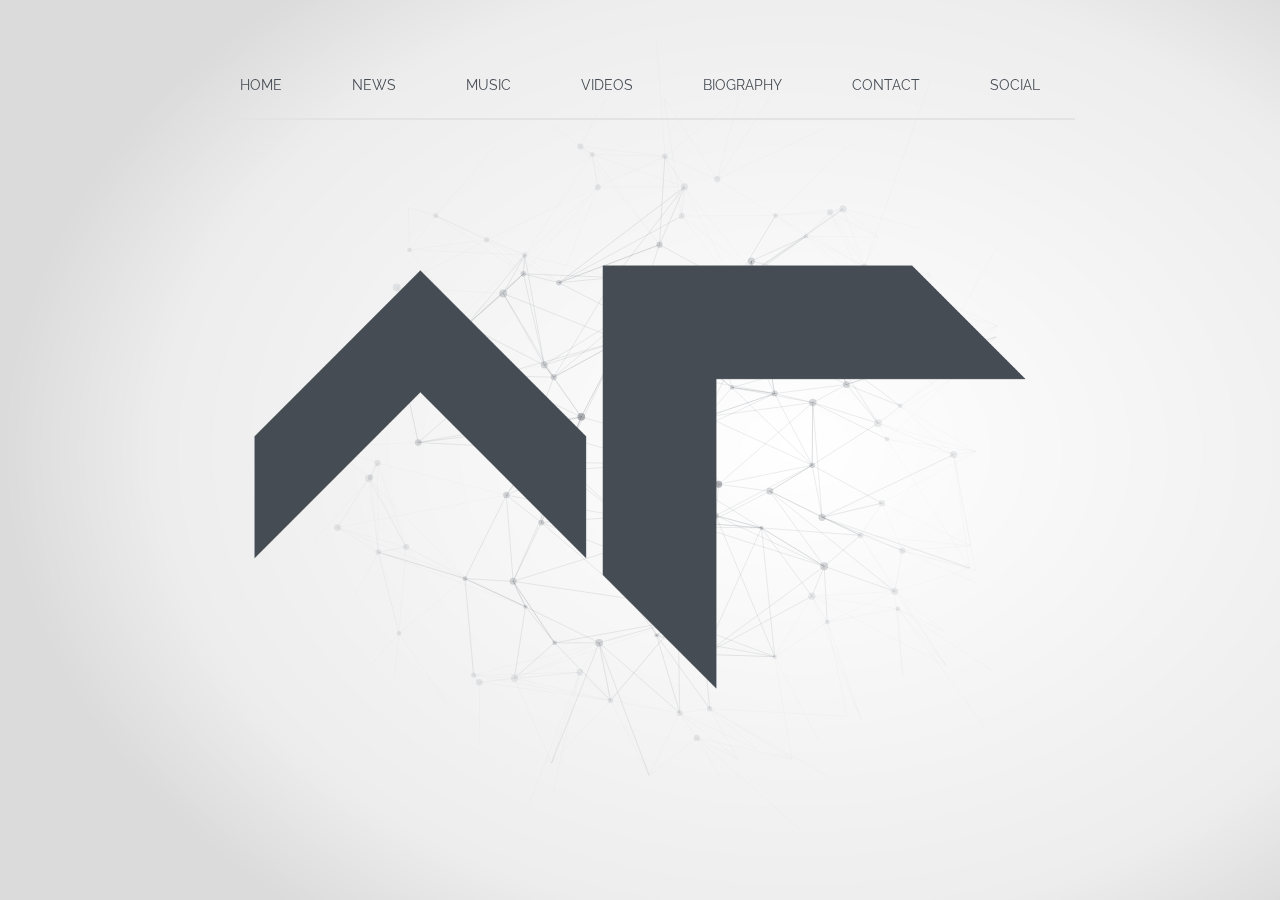
==== index.html @ 7f40c631 "Update index.html" ====
<!doctype html>
<html>
<head>
<meta charset="utf-8">
<meta property="og:locale" content="en_GB">
<meta property="og:url" content="https://alanrysis.com/">
<meta property="og:title" content="Alan Rysis">
<meta property="og:site_name" content="Alan Rysis">
<meta property="og:description" content=". -..- .--. .-.. --- .-. .. -. --.     - .... .     ..- -. .. ...- . .-. ... .">
<meta name="description" content=". -..- .--. .-.. --- .-. .. -. --.     - .... .     ..- -. .. ...- . .-. ... .">
<meta property="og:image" content="src/images/Homepage/AlanRysisImgMeta.png">
<meta property="og:image:type" content="image/png">
<meta property="og:image:width" content="1986">
<meta property="og:image:height" content="1986">
<meta property="og:type" content="website">
<meta http-equiv="X-UA-Compatible" content="IE=edge">
<title>Alan Rysis</title>
<meta name="viewport" content="width=device-width, initial-scale=1">
<link rel="shortcut icon" href="src/images/Global/favico.png">
<link href="https://fonts.googleapis.com/css?family=Raleway:200,300,400" rel="stylesheet">
<link rel="stylesheet" href="src/css/CommonStyles.css">
<link rel="stylesheet" href="src/css/megafish.css">
<link rel="stylesheet" href="src/css/navigationStyles.css">
<link rel="stylesheet" href="src/css/homepageStyles.css">
<link rel="stylesheet" href="src/css/mobileNavigationStyles.css">
<script src="src/js/jquery-3.2.0.js"></script>
<script src="src/js/hoverIntent.js"></script>
<script src="src/js/superfish.js"></script>
<script src="src/js/superfish-Adds.js"></script>
<script src="src/js/EasePack.min.js"></script>
<script src="src/js/rAF.js"></script>
<script src="src/js/TweenLite.min.js"></script>
<script src="src/js/CientificBackground.js"></script>
<script src="src/js/toViewAnimation.js"></script>
<script src="src/js/jquery.easing.1.3.js"></script>
<script src="src/js/mobileNavigation.js"></script>
<script src="src/js/mobileNavigationAdds.js"></script>
<script src="src/js/customScripts.js"></script>
<script src="src/js/jquery.anchor.js"></script>
<script src="src/js/parallaxMousemove.js"></script>
<script src="src/js/audioPlayerRev.js"></script>
<style>
@import url(https://fonts.googleapis.com/css?family=Codystar);
	
.mainFlashImages{
  position: fixed;
  top:0;
  left:0;
  bottom:0;
  right:0;
  z-index: -1;
  overflow: hidden;
}
	
.subFlash{
  position: fixed;
  top:0;
  left:0;
  bottom:0;
  right:0;
  z-index: -2;
}
	
.subFlash2{
  position: fixed;
  top:0;
  left:0;
  bottom:0;
  right:0;
  z-index: -2;
  /*-webkit-animation: flash 0.5s infinite linear forwards;
  -moz-animation: flash 0.5s infinite linear forwards;
  -ms-animation: flash 0.5s infinite linear forwards;
  -o-animation: flash 0.5s infinite linear forwards;*/
  -moz-transition: all 200ms cubic-bezier(0,.72,.51,1);
  -webkit-transition: all 200ms cubic-bezier(0,.72,.51,1);
  -o-transition: all 200ms cubic-bezier(0,.72,.51,1);
  transition: all 200ms cubic-bezier(0,.72,.51,1);
}
	
#flashImages{
  position: absolute;
  top:0;
  left:0;
	text-align: center;
    font:150px 'Codystar', cursive;
	animation-name: shake;
	animation-delay:1s;
	animation-duration:2s;
	animation-timing-function:ease-out;
	animation-iteration-count:infinite;
	color:#464C54;
	opacity:0.8;
	display: none;
}
	
#flashImages p.text{
	font-family: 'Codystar', cursive;
	font-size: 50px;
	line-height: 50px;
	color:#464C54;
}
	
#flashImages img{
	display: block;
	margin-top: -40%;
	margin-left: -40%;
}

@-webkit-keyframes flash {
  0%   {opacity: 0;}
  80%  {opacity: 0.8;}
}
@-moz-keyframes flash {
  0%   {opacity: 0;}
  80%  {opacity: 0.8;}
}
@-ms-keyframes flash {
  0%   {opacity: 0;}
  80%  {opacity: 0.8;}
}
@-o-keyframes flash {
  0%   {opacity: 0;}
  80%  {opacity: 0.8;}
}
	
div#preload { display: none; }
	
</style>
<script>
  (function(i,s,o,g,r,a,m){i['GoogleAnalyticsObject']=r;i[r]=i[r]||function(){
  (i[r].q=i[r].q||[]).push(arguments)},i[r].l=1*new Date();a=s.createElement(o),
  m=s.getElementsByTagName(o)[0];a.async=1;a.src=g;m.parentNode.insertBefore(a,m)
  })(window,document,'script','https://www.google-analytics.com/analytics.js','ga');

  ga('create', 'UA-97254108-1', 'auto');
  ga('send', 'pageview', {'page': location.pathname+location.search+location.hash});

</script>
</head>
<body>
<header>
    <div class="menuNav">
      <ul class="sf-menu" id="example">
      <li class="current">
      	<a href="index.html">Home</a>
      </li>
      <li class="sub">
      	<a href="News/news.html">News</a>
      </li>
      <li class="sub">
      	<a>Music</a>
        <ul>
        	<li><a href="Music/released.html">Released</a></li>
            <li><a href="Music/previews.html">Previews</a></li>
        </ul>
      </li>
      <li class="sub">
      	<a href="Videos/videos.html">Videos</a>
      </li>
      <li class="sub">
      	<a href="Biography/biography.html">Biography</a>
      </li>
      <li class="sub">
      	<a href="Contact/contact.html">Contact</a>
      </li>
      <li class="sub">
      	<a>Social</a>
        <ul>
        	<li><a class="track" data-tracking="ref=facebook" href="https://www.facebook.com/alanrysis" target="_blank">facebook</a></li>
            <li><a class="track" data-tracking="ref=youtube" href="https://www.youtube.com/channel/UCeJWmiPYKZOLxFsslngqyUA" target="_blank">Youtube</a></li>
            <li><a class="track" data-tracking="ref=twitter" href="https://www.twitter.com/alanrysis" target="_blank">twitter</a></li>
            <li><a class="track" data-tracking="ref=Instagram" href="https://www.instagram.com/alanrysis" target="_blank">Instagram</a></li>
        </ul>
      </li>
      </ul>
    </div>
    <div class="mobileMainHeader">
    	<a href="index.html" target="_self"><img class="logo" src="src/images/Homepage/AlanRysisLogoSimple.png" alt="Alan Rysis" border="0"></a>
      	<div id="openAccordion" class="closedPannel fRight"><span class="mIco"></span></div>
        <span class="clearfix"></span>
    </div>
</header>
<!-- Mobile navigation -->
<section id="only-one" data-accordion-group>
    
    <div data-item><a href="index.html" target="_self">Home<span class="data-item-iconDefault"><span class="icon"></span></span></a></div>
    <div data-item><a href="News/news.html" target="_self">News<span class="data-item-iconDefault"><span class="icon"></span></span></a></div>
      <section data-accordion>
        <div data-control><p>Music</p><span class="data-item-icon"><span class="icon"></span></span></div>
        <div data-content>
          <article><a href="Music/released.html" target="_self">Released<span class="data-item-icon"></span></a></article>
          <article><a href="Music/previews.html" target="_self">Previews<span class="data-item-icon"></span></a></article>
        </div>
      </section>
      
      <div data-item><a href="Videos/videos.html" target="_self">Videos<span class="data-item-iconDefault"><span class="icon"></span></span></a></div>
      <div data-item><a href="Biography/biography.html" target="_self">Biography<span class="data-item-iconDefault"><span class="icon"></span></span></a></div>
      <div data-item><a href="Contact/contact.html" target="_self">Contact<span class="data-item-iconDefault"><span class="icon"></span></span></a></div>
    
      <section data-accordion>
        <div data-control><p>Social</p><span class="data-item-icon"><span class="icon"></span></span></div>
        <div data-content>
          <article><a class="track" data-tracking="ref=facebook" href="https://www.facebook.com/alanrysis" target="_blank">facebook<span class="data-item-icon"></span></a></article>
          <article><a class="track" data-tracking="ref=youtube" href="https://www.youtube.com/channel/UCeJWmiPYKZOLxFsslngqyUA" target="_blank">Youtube<span class="data-item-icon"></span></a></article>
          <article><a class="track" data-tracking="ref=twitter" href="https://www.twitter.com/alanrysis" target="_blank">twitter<span class="data-item-icon"></span></a></article>
          <article><a class="track" data-tracking="ref=Instagram" href="https://www.instagram.com/alanrysis" target="_blank">Instagram<span class="data-item-icon"></span></a></article>
        </div>
      </section>
</section>
<!-- End Mobile navigation -->
    <div id="large-header" class="large-header animation-element fade-in delay2000 dur2000">
  		<canvas id="demo-canvas"></canvas>
	</div>
    <div class="mainContent">
      <div class="parallax" data-parallax-strength="150">
       <div class="animation-element blur-intro delay0 dur2000">
    	  <img id="imgLogoAnim" src="src/images/Homepage/AlanRysisLogoSimple.png" alt="Alan Rysis">
       </div>
      </div>
    </div>
    <div class="mainFlashImages">
     <div class="subFlash parallax" data-parallax-strength="50">
     	<div class="subFlash2">
    		<div class="flash" id="flashImages"></div>
		</div>
	 </div>
	</div>
	<div class="whiteFlash"></div>
	<div id="preload">
	   <img src="src/images/Homepage/giphy1.gif" width="1" height="1" alt="Image 01">
	   <img src="src/images/Homepage/giphy2.gif" width="1" height="1" alt="Image 02">
	   <img src="src/images/Homepage/giphy3.gif" width="1" height="1" alt="Image 03">
	   <img src="src/images/Homepage/giphy4.gif" width="1" height="1" alt="Image 04">
	   <img src="src/images/Homepage/giphy5.gif" width="1" height="1" alt="Image 05">
	   <img src="src/images/Homepage/giphy6.gif" width="1" height="1" alt="Image 06">
	   <img src="src/images/Homepage/giphy7.gif" width="1" height="1" alt="Image 07">
	   <img src="src/images/Homepage/giphy8.gif" width="1" height="1" alt="Image 08">
	   <img src="src/images/Homepage/giphy9.gif" width="1" height="1" alt="Image 09">
	   <img src="src/images/Homepage/giphy10.gif" width="1" height="1" alt="Image 10">
	   <img src="src/images/Homepage/giphy11.gif" width="1" height="1" alt="Image 11">
	   <img src="src/images/Homepage/giphy12.gif" width="1" height="1" alt="Image 12">
	   <img src="src/images/Homepage/giphy13.gif" width="1" height="1" alt="Image 13">
	   <img src="src/images/Homepage/giphy14.gif" width="1" height="1" alt="Image 14">
	   <img src="src/images/Homepage/giphy15.gif" width="1" height="1" alt="Image 15">
	</div>
	
	<div id="audioPlayerRev" class="mainSidePlayer">
		<ul>
			<li class="music" data-id="thetune" data-img-cover="src/images/Biography/AlanRysisLogo_s.jpg" data-audio-src="src/audio/SinglePlayer.mp3" data-title="The Tune" data-author="Alan Rysis" data-buy-link="https://geo.itunes.apple.com/us/album/ar/123456?mt=1&app=music;https://open.spotify.com/album/xpto;https://music.amazon.com/albums/xpto;https://play.google.com/store/music/artist?id=xpto" data-share-link="https://www.facebook.com/sharer/sharer.php?u=https%3A%2F%2Falanrysis.com%2Findex.html%3Finit%3Dthetune;https://twitter.com/intent/tweet?url=https%3A%2F%2Falanrysis.com%2Findex.html%3Finit%3Dbe&text=Alan%20Rysis%20-%20The%20Tune;fb-messenger://share/?link=https%3A%2F%2Falanrysis.com%2F%3Finit%3Dthetune;whatsapp://send?text=Hey there, when you have some spare time, check this out and hit play: https://alanrysis.com/?init=thetune;https%3A%2F%2Falanrysis.com%2F%3Finit%3Dthetune"></li>
			
			<li class="music" data-id="supermario" data-img-cover="src/images/Biography/AlanRysisLogo_s.jpg" data-audio-src="src/audio/supermario.mp3" data-title="Super Mario" data-author="Mario" data-share-link="https://www.facebook.com/sharer/sharer.php?u=https%3A%2F%2Falanrysis.com%2Findex.html%3Finit%3Dsupermario;https://twitter.com/intent/tweet?url=https%3A%2F%2Falanrysis.com%2Findex.html%3Finit%3Dbe&text=Alan%20Rysis%20-%20The%20Tune;fb-messenger://share/?link=https%3A%2F%2Falanrysis.com%2F%3Finit%3Dsupermario;whatsapp://send?text=Hey there, when you have some spare time, check this out and hit play: https://alanrysis.com/?init=supermario;https%3A%2F%2Falanrysis.com%2F%3Finit%3Dsupermario"></li>
			<!--
			<li class="music" data-id="waswere" data-img-cover="src/images/Biography/AlanRysisLogo_s.jpg" data-audio-src="src/audio/audio2.mp3" data-title="Was were" data-author="Alan Rysis" data-share-link="https://twitter.com/intent/tweet?url=https%3A%2F%2Falanrysis.com%2Findex.html%3Finit%3Dbe&text=Alan%20Rysis%20-%20Was%20Were;https://www.facebook.com/sharer/sharer.php?u=https%3A%2F%2Falanrysis.com%2Findex.html%3Finit%3Dwaswere"></li>
			-->
		</ul>
	</div>
	
	
<!--<div id="audioPlayerRev" class="mainSidePlayer">
		<div class="currentAudio">
			<div class="imgCover">
				<img id="cover" src="src/images/Biography/AlanRysisLogo_s.jpg" alt="Alan Rysis - Dare To Begin">
			</div>
			<div class="infoAndControls">
				<div class="titleAndArtist">
					<h1 id="title">Dare To Begin</h1>
					<h2 id="artist">Alan Rysis</h2>
				</div>
				<div id="playerControls">
					<div class="timeContainer">
						<div id="currentTime">0:00</div><div id="totalTime">5:32</div>
					</div>
					<div class="progressBarContainer"><div id="progressBar"></div></div>
					<div class="controls">
						<a class="btPrev"></a><a class="btPlay"></a><a class="btNext"></a><a class="btMute"></a>
					</div>
				</div>
				<a class="btBuy" href="#" target="_blank"></a>
				<a class="btShare" href="#" target="_blank"></a>
			</div>
		</div>
	</div>-->
	
<script>
$(document).ready(function() {
	/* Mobile Navigation */
	$('#only-one [data-accordion]').maccordion({
		transitionSpeed: 500	
	});
	/* End Mobile Navigation */
	
	$('#audioPlayerRev').audioPlayerRev({
		loop: true,
		apiAnimateElements: true
    });
	
	// flashImages script
	var _flashObj = $('#flashImages'),
		_subflashObj = $('.subFlash2'),
        _interval,
        random_content,
        random_content_lastValue,
        vTopRandom,
        vLeftRandom,
		vScaleRandom,
        content = new Array(/*
"&#9732;","&#9733;","&#9734;","&#9786;","&#9859;","&#9861;","&#9881;","&#9885;","&#9991;","&#10025;","&#10026;","&#10027;","&#10028;","&#10029;","&#10030;","&#10031;","&#12951;","&#12953;","&#128246;","&#128267;","&#128266;","🕉","✡️","割","指","㊗","㊙", "<p class='text'>Elements</p>", "<p class='text'>Connection</p>", "<p class='text'>Meaning</p>", "<p class='text'>Expression</p>", "<p class='text'>Objective</p>", "<p class='text'>Path</p>", "<p class='text'>Explore</p>", "<p class='text'>Create</p>", "<p class='text'>Believe</p>", */"<img src='src/images/Homepage/giphy1.gif' alt='Gif1'>", "<img src='src/images/Homepage/giphy2.gif' alt='Gif2'>", "<img src='src/images/Homepage/giphy3.gif' alt='Gif3'>", "<img src='src/images/Homepage/giphy3.gif' alt='Gif3'>", "<img src='src/images/Homepage/giphy3.gif' alt='Gif3'>", "<img src='src/images/Homepage/giphy4.gif' alt='Gif4'>", "<img src='src/images/Homepage/giphy4.gif' alt='Gif4'>", "<img src='src/images/Homepage/giphy4.gif' alt='Gif4'>", "<img src='src/images/Homepage/giphy5.gif' alt='Gif5'>", "<img src='src/images/Homepage/giphy6.gif' alt='Gif6'>", "<img src='src/images/Homepage/giphy7.gif' alt='Gif7'>", "<img src='src/images/Homepage/giphy8.gif' alt='Gif8'>", "<img src='src/images/Homepage/giphy9.gif' alt='Gif9'>", "<img src='src/images/Homepage/giphy10.gif' alt='Gif10'>", "<img src='src/images/Homepage/giphy11.gif' alt='Gif11'>", "<img src='src/images/Homepage/giphy12.gif' alt='Gif12'>", "<img src='src/images/Homepage/giphy13.gif' alt='Gif13'>", "<img src='src/images/Homepage/giphy14.gif' alt='Gif14'>", "<img src='src/images/Homepage/giphy15.gif' alt='Gif15'>" );
  
    // start changing everything
    startChanging();
    
    function startChanging() {
        
        setInterval(function() {
            random_content = randomBetween(content.length);
            vTopRandom = Math.floor(Math.random() * 60) + 20;
            vLeftRandom = Math.floor(Math.random() * 50) + 20;
           if (_flashObj.hasClass('flash')) {
               _flashObj.html(content[random_content]);
               _flashObj.css({
                 'top': vTopRandom + '%',
                  'left': vLeftRandom + '%'
               });
           } else {
               _flashObj.html("");
           }
        }, 2000);
		
		setInterval(function() {
			vScaleRandom = ((Math.random() * 2) + 1) * 0.8;
           if (_flashObj.hasClass('flash')) {
			   _subflashObj.css({
				   'transform': 'scale('+ vScaleRandom + ')'
               });
           } else {
               _flashObj.html("");
           }
        }, 1000);
    };
    
    function randomBetween (max) {
        var r;
        do {r = Math.random();} while(r == 1.0);
        return parseInt(r * max);
    }
	
});
</script>
</body>
</html>
---- src/css/CommonStyles.css ----
/*CommonStyles*/
html{
	width: 100%;
    height: 100%;
    padding: 0;
    margin: 0;
	font-family: 'Raleway', sans-serif;
}

body{
	margin:0;
	padding:0;
	border:0;
}

/* CSS Reset */
html, body, div, span, applet, object, iframe,
h1, h2, h3, h4, h5, h6, p, blockquote, pre,
a, abbr, acronym, address, big, cite, code,
del, dfn, em, img, ins, kbd, q, s, samp,
small, strike, strong, sub, sup, tt, var,
b, u, i, center,
dl, dt, dd, ol, ul, li,
fieldset, form, label, legend,
table, caption, tbody, tfoot, thead, tr, th, td,
article, aside, canvas, details, embed, 
figure, figcaption, footer, header, hgroup, 
menu, nav, output, ruby, section, summary,
time, mark, audio, video {
	margin: 0;
	padding: 0;
	border: 0;
	font-size: 100%;
	font: inherit;
	vertical-align: baseline;
}
/* HTML5 display-role reset for older browsers */
article, aside, details, figcaption, figure, 
footer, header, hgroup, menu, nav, section {
	display: block;
}

ol, ul {
	list-style: none;
}

blockquote, q {
	quotes: none;
}

blockquote:before, blockquote:after,
q:before, q:after {
	content: '';
	content: none;
}

table {
	border-collapse: collapse;
	border-spacing: 0;
}
/* End CSS Reset */

/*Utilities*/
.fLeft{
	float:left;
}

.fRight{
	float:right;
}

.cFloat{
	clear:both;
}

/*End Utilities*/

/*DIV Styles*/

.fullWidthStyle1{
	width:100%;
	height:auto;
	border:0;
	margin:auto;
	border-collapse:collapse;
}

.fullWidthStyle2{
	width:100%;
	height:auto;
	border:0;
	margin:auto;
	border-collapse:collapse;
	text-align:center;
	background-color:#EDEDED;
}

.fullWidthStyle3{
	width:100%;
	height:auto;
	border:0;
	margin:auto;
	border-collapse:collapse;
	text-align:center;
	background-color:#000000;
}

.fullWidthStyle4{
	width:100%;
	height:auto;
	border:0;
	margin:auto;
	border-collapse:collapse;
	text-align:center;
	background-color:#333;
}

.fullWidthStyle5{
	width:100%;
	height:auto;
	border:0;
	margin:auto;
	border-collapse:collapse;
	text-align:center;
	background-color:#EFEBDF;
}
/*End DIV Styles*/

/*Figure Player*/
figure .videothumb{
	width:100%;
	height:100%;
	display:block;
	text-decoration:none;
	margin:0;
	padding:0;
	background: url("../images/Global/BTPlay.png") center no-repeat;
	background-size:70px auto;
}

figure .videothumb:hover{
	background: url("../images/Global/BTPlay.png") center no-repeat,  url(../images/Global/BTPlay.png) center no-repeat;
	background-size:70px auto, 70px auto;
}
/*End Figure Player*/

/*Back to Top CSS*/
.btmask{
	overflow:hidden;
}

.btgradient{
	background: #ff3019; /* Old browsers */
background: -moz-linear-gradient(top,  #ff3019 0%, #cf0404 100%); /* FF3.6+ */
background: -webkit-gradient(linear, left top, left bottom, color-stop(0%,#ff3019), color-stop(100%,#cf0404)); /* Chrome,Safari4+ */
background: -webkit-linear-gradient(top,  #ff3019 0%,#cf0404 100%); /* Chrome10+,Safari5.1+ */
background: -o-linear-gradient(top,  #ff3019 0%,#cf0404 100%); /* Opera 11.10+ */
background: -ms-linear-gradient(top,  #ff3019 0%,#cf0404 100%); /* IE10+ */
background: linear-gradient(to bottom,  #ff3019 0%,#cf0404 100%); /* W3C */
filter: progid:DXImageTransform.Microsoft.gradient( startColorstr='#ff3019', endColorstr='#cf0404',GradientType=0 ); /* IE6-9 */
}

.btgradient:hover {    
    background: #ff7667; /* Old browsers */
background: -moz-linear-gradient(top,  #ff7667 0%, #fb3f3f 100%); /* FF3.6+ */
background: -webkit-gradient(linear, left top, left bottom, color-stop(0%,#ff7667), color-stop(100%,#fb3f3f)); /* Chrome,Safari4+ */
background: -webkit-linear-gradient(top,  #ff7667 0%,#fb3f3f 100%); /* Chrome10+,Safari5.1+ */
background: -o-linear-gradient(top,  #ff7667 0%,#fb3f3f 100%); /* Opera 11.10+ */
background: -ms-linear-gradient(top,  #ff7667 0%,#fb3f3f 100%); /* IE10+ */
background: linear-gradient(to bottom,  #ff7667 0%,#fb3f3f 100%); /* W3C */
filter: progid:DXImageTransform.Microsoft.gradient( startColorstr='#ff7667', endColorstr='#fb3f3f',GradientType=0 ); /* IE6-9 */
}

.btroundedCorners{
	width:60px;
	height:50px;
	-webkit-border-top-left-radius: 25px;
	-webkit-border-bottom-left-radius: 25px;
	-moz-border-radius-topleft: 25px;
	-moz-border-radius-bottomleft: 25px;
	border-top-left-radius: 25px;
	border-bottom-left-radius: 25px;
}

.back-to-top {
    position: fixed;
	width:60px;
	height:50px;
    bottom: 50px;
    right: 0;
	line-height:60px;
    text-decoration: none;
	text-align:center;
    color: #000000;
	-webkit-box-shadow: 1px 1px 5px 0px rgba(50, 50, 50, 0.75);
	-moz-box-shadow:    1px 1px 5px 0px rgba(50, 50, 50, 0.75);
	box-shadow:         1px 1px 5px 0px rgba(50, 50, 50, 0.75);
	cursor:pointer;
    font-size: 12px;
    display: none;
	z-index:1000;
}

b{
	font-weight:bold;
}

i{
	font-style:italic;
}

a.standardlink1{
	text-decoration:none;
	color:#000;
}

a.standardlink1:hover{
	text-decoration:underline;
	color:#000;
}

a.standardlink2{
	text-decoration:none;
	color:#0066FF;
}

a.standardlink2:hover{
	text-decoration:underline;
	color:#09F;
}

a.standardlink3{
	text-decoration:none;
	color:#CC0001;
}

a.standardlink3:hover{
	text-decoration:underline;
	color:#CC3B3D;
}

a.standardlink4{
	text-decoration:none;
	color:#FFFFFF;
}

a.standardlink4:hover{
	color:#000000;
}

.anchor1{
  display: block;
  height: 170px;
  margin-top: -170px;
  visibility: hidden;
}

.anchor2{
  display: block;
  height: 100px;
  margin-top: -100px;
  visibility: hidden;
}

/*End*/

.insetBoxShadowFix{
	-moz-box-shadow:inset  0 -8px 8px -8px #696868;
    -webkit-box-shadow:inset  0 -8px 8px -8px #696868;
    box-shadow:inset  0 -8px 8px -8px #696868;
}
/*End CommonStyles*/

/* Reset Box Model */
*{
	-moz-box-sizing:border-box;
	box-sizing:border-box;	
}
/* End Reset Box Model */

/* Clear Floats Utility */
.clearfix{
	width:100%;
	display:inline-block;
}
.clearfix:after{
	visibility:hidden;
	content:" ";
	display:block;
	font-size:0;
	height:0;
	clear:both;
}

.marginTopFix{
	margin-top:170px;
}

/* Clear Floats Utility */


/* To View CSS3 Animations */

/*animation element*/

.animation-element {
  position: relative;
}
/*animation element sliding left*/

/* bf */

.animation-element.bf-slide-right {
  -moz-transition: all 1000ms cubic-bezier(.29,0,.35,1.2);
  -webkit-transition: all 1000ms cubic-bezier(.29,0,.35,1.2);
  -o-transition: all 1000ms cubic-bezier(.29,0,.35,1.2);
  transition: all 1000ms cubic-bezier(.29,0,.35,1.2);
  -moz-transform: translate3d(1900px, 0, 0px) skewX(-70deg);
  -webkit-transform: translate3d(1900px, 0, 0px) skewX(-70deg);
  -o-transform: translate(1900px, 0) skewX(-70deg);
  -ms-transform: translate(1900px, 0) skewX(-70deg);
  transform: translate3d(1900px, 0, 0px) skewX(-70deg);
}

.animation-element.bf-slide-right.in-view {
  -moz-transform: translate3d(0px, 0px, 0px);
  -webkit-transform: translate3d(0px, 0px, 0px);
  -o-transform: translate(0px, 0px);
  -ms-transform: translate(0px, 0px);
  transform: translate3d(0px, 0px, 0px);
}

.animation-element.bf-slide-left {
  -moz-transition: all 1000ms cubic-bezier(.29,0,.35,1.2);
  -webkit-transition: all 1000ms cubic-bezier(.29,0,.35,1.2);
  -o-transition: all 1000ms cubic-bezier(.29,0,.35,1.2);
  transition: all 1000ms cubic-bezier(.29,0,.35,1.2);
  -moz-transform: translate3d(-1900px, 0, 0px) skewX(70deg);
  -webkit-transform: translate3d(-1900px, 0, 0px) skewX(70deg);
  -o-transform: translate(-1900px, 0) skewX(70deg);
  -ms-transform: translate(-1900px, 0) skewX(70deg);
  transform: translate3d(-1900px, 0, 0px) skewX(70deg);
}

.animation-element.bf-slide-left.in-view {
  -moz-transform: translate3d(0px, 0px, 0px);
  -webkit-transform: translate3d(0px, 0px, 0px);
  -o-transform: translate(0px, 0px);
  -ms-transform: translate(0px, 0px);
  transform: translate3d(0px, 0px, 0px);
}

.animation-element.bf-slide-left-default {
  -moz-transition: all 1000ms cubic-bezier(.29,0,.35,1.1);
  -webkit-transition: all 1000ms cubic-bezier(.29,0,.35,1.1);
  -o-transition: all 1000ms cubic-bezier(.29,0,.35,1.1);
  transition: all 1000ms cubic-bezier(.29,0,.35,1.1);
  -moz-transform: translate3d(-1900px, 0, 0px);
  -webkit-transform: translate3d(-1900px, 0, 0px);
  -o-transform: translate(-1900px, 0);
  -ms-transform: translate(-1900px, 0);
  transform: translate3d(-1900px, 0, 0px);
}

.animation-element.bf-slide-left-default.in-view {
  -moz-transform: translate3d(0px, 0px, 0px);
  -webkit-transform: translate3d(0px, 0px, 0px);
  -o-transform: translate(0px, 0px);
  -ms-transform: translate(0px, 0px);
  transform: translate3d(0px, 0px, 0px);
}

.animation-element.bf-slide-top {
  opacity: 1;
  -moz-transition: all 700ms cubic-bezier(0,.72,.51,1);
  -webkit-transition: all 700ms cubic-bezier(0,.72,.51,1);
  -o-transition: all 700ms cubic-bezier(0,.72,.51,1);
  transition: all 700ms cubic-bezier(0,.72,.51,1);
  -moz-transform: translate3d(0px, -738px, 0px);
  -webkit-transform: translate3d(0px, -738px, 0px);
  -o-transform: translate(0px, -738px);
  -ms-transform: translate(0px, -738px);
  transform: translate3d(0px, -738px, 0px);
}

.animation-element.bf-slide-top.in-view {
  opacity: 1;
  -moz-transform: translate3d(0px, 50px, 0px);
  -webkit-transform: translate3d(0px, 50px, 0px);
  -o-transform: translate(0px, 50px);
  -ms-transform: translate(0px, 50px);
  transform: translate3d(0px, 50px, 0px);
}

@media (max-width:999px){
	.animation-element.bf-slide-top {
  opacity: 1;
  -moz-transition: all 700ms cubic-bezier(0,.72,.51,1);
  -webkit-transition: all 700ms cubic-bezier(0,.72,.51,1);
  -o-transition: all 700ms cubic-bezier(0,.72,.51,1);
  transition: all 700ms cubic-bezier(0,.72,.51,1);
  -moz-transform: translate3d(0px, -738px, 0px);
  -webkit-transform: translate3d(0px, -738px, 0px);
  -o-transform: translate(0px, -738px);
  -ms-transform: translate(0px, -738px);
  transform: translate3d(0px, -738px, 0px);
}

.animation-element.bf-slide-top.in-view {
  opacity: 1;
  -moz-transform: translate3d(0px, 20%, 0px);
  -webkit-transform: translate3d(0px, 20%, 0px);
  -o-transform: translate(0px, 20%);
  -ms-transform: translate(0px, 20%);
  transform: translate3d(0px, 20%, 0px);
}

}

@media (max-width:480px){
	.animation-element.bf-slide-top {
  opacity: 1;
  -moz-transition: all 700ms cubic-bezier(0,.72,.51,1);
  -webkit-transition: all 700ms cubic-bezier(0,.72,.51,1);
  -o-transition: all 700ms cubic-bezier(0,.72,.51,1);
  transition: all 700ms cubic-bezier(0,.72,.51,1);
  -moz-transform: translate3d(0px, -738px, 0px);
  -webkit-transform: translate3d(0px, -738px, 0px);
  -o-transform: translate(0px, -738px);
  -ms-transform: translate(0px, -738px);
  transform: translate3d(0px, -738px, 0px);
}

.animation-element.bf-slide-top.in-view {
  opacity: 1;
  -moz-transform: translate3d(0px, 60%, 0px);
  -webkit-transform: translate3d(0px, 60%, 0px);
  -o-transform: translate(0px, 60%);
  -ms-transform: translate(0px, 60%);
  transform: translate3d(0px, 60%, 0px);
}

}

.animation-element.bf-bg-scale {
	background-size:100% auto;
  -moz-transition: all 60000ms ease-out;
  -webkit-transition: all 60000ms ease-out;
  -o-transition: all 60000ms ease-out;
  transition: all 60000ms ease-out;
  animation: bgMov 220s infinite;
  animation-delay:110s;
}

.animation-element.bf-bg-scale.in-view {
  background-size:150% auto;
}

@keyframes bgMov {
  0% {
    background-size:6304px 5582px;
  }
  50% {
    background-size:1920px 1700px;
  }
  100% {
    background-size:6304px 5582px;
  }
}

@media (max-width:1920px){
	
.animation-element.bf-bg-scale {
	background-size:1920px auto;
  -moz-transition: all 120000ms ease-out;
  -webkit-transition: all 120000ms ease-out;
  -o-transition: all 120000ms ease-out;
  transition: all 120000ms ease-out;
}

.animation-element.bf-bg-scale.in-view {
  background-size:6304px auto;
}

}

@media (max-width:1280px){
	
.animation-element.bf-bg-scale {
	background-size:1280px auto;
  -moz-transition: all 60000ms ease-out;
  -webkit-transition: all 60000ms ease-out;
  -o-transition: all 60000ms ease-out;
  transition: all 60000ms ease-out;
}

.animation-element.bf-bg-scale.in-view {
  background-size:3536px auto;
}

}

/* End bf */

.animation-element.blur-intro {
  opacity: 0;
  -moz-transition: all 2000ms linear;
  -webkit-transition: all 2000ms linear;
  -o-transition: all 2000ms linear;
  transition: all 2000ms linear;
  -moz-transform: scale(1.1);
  -webkit-transform: scale(1.1);
  -o-transform: scale(1.1);
  -ms-transform: scale(1.1);
  transform: scale(1.1);
  -webkit-filter: blur(10px);
  filter: blur(10px);
}

.animation-element.blur-intro.in-view {
  opacity: 1;
  -moz-transform: scale(1);
  -webkit-transform: scale(1);
  -o-transform: scale(1);
  -ms-transform: scale(1);
  transform: scale(1);
  -webkit-filter: blur(0px);
  filter: blur(0px);
}

.animation-element.slide-left {
  opacity: 0;
  -moz-transition: all 1000ms cubic-bezier(0,.72,.51,1);
  -webkit-transition: all 1000ms cubic-bezier(0,.72,.51,1);
  -o-transition: all 1000ms cubic-bezier(0,.72,.51,1);
  transition: all 1000ms cubic-bezier(0,.72,.51,1);
  -moz-transform: translate3d(-100px, 0px, 0px);
  -webkit-transform: translate3d(-100px, 0px, 0px);
  -o-transform: translate(-100px, 0px);
  -ms-transform: translate(-100px, 0px);
  transform: translate3d(-100px, 0px, 0px);
}

.animation-element.slide-left.in-view {
  opacity: 1;
  -moz-transform: translate3d(0px, 0px, 0px);
  -webkit-transform: translate3d(0px, 0px, 0px);
  -o-transform: translate(0px, 0px);
  -ms-transform: translate(0px, 0px);
  transform: translate3d(0px, 0px, 0px);
}

.animation-element.slide-left-light {
  opacity: 0;
  -moz-transition: all 2000ms cubic-bezier(0,.72,.51,1);
  -webkit-transition: all 2000ms cubic-bezier(0,.72,.51,1);
  -o-transition: all 2000ms cubic-bezier(0,.72,.51,1);
  transition: all 2000ms cubic-bezier(0,.72,.51,1);
  -moz-transform: translate3d(-50px, 0px, 0px);
  -webkit-transform: translate3d(-50px, 0px, 0px);
  -o-transform: translate(-50px, 0px);
  -ms-transform: translate(-50px, 0px);
  transform: translate3d(-50px, 0px, 0px);
}

.animation-element.slide-left-light.in-view {
  opacity: 1;
  -moz-transform: translate3d(0px, 0px, 0px);
  -webkit-transform: translate3d(0px, 0px, 0px);
  -o-transform: translate(0px, 0px);
  -ms-transform: translate(0px, 0px);
  transform: translate3d(0px, 0px, 0px);
}

.animation-element.slide-right {
  opacity: 0;
  -moz-transition: all 1000ms cubic-bezier(.56,.01,.09,1);
  -webkit-transition: all 1000ms cubic-bezier(.56,.01,.09,1);
  -o-transition: all 1000ms cubic-bezier(0,.72,.51,1);
  transition: all 1000ms cubic-bezier(.56,.01,.09,1);
  -moz-transform: translate3d(200px, 0px, 0px);
  -webkit-transform: translate3d(200px, 0px, 0px);
  -o-transform: translate(200px, 0px);
  -ms-transform: translate(200px, 0px);
  transform: translate3d(200px, 0px, 0px);
}

.animation-element.slide-right.in-view {
  opacity: 1;
  -moz-transform: translate3d(0px, 0px, 0px);
  -webkit-transform: translate3d(0px, 0px, 0px);
  -o-transform: translate(0px, 0px);
  -ms-transform: translate(0px, 0px);
  transform: translate3d(0px, 0px, 0px);
}

.animation-element.slide-right-light {
  opacity: 0;
  -moz-transition: all 2000ms cubic-bezier(0,.72,.51,1);
  -webkit-transition: all 2000ms cubic-bezier(0,.72,.51,1);
  -o-transition: all 2000ms cubic-bezier(0,.72,.51,1);
  transition: all 2000ms cubic-bezier(0,.72,.51,1);
  -moz-transform: translate3d(50px, 0px, 0px);
  -webkit-transform: translate3d(50px, 0px, 0px);
  -o-transform: translate(50px, 0px);
  -ms-transform: translate(50px, 0px);
  transform: translate3d(50px, 0px, 0px);
}

.animation-element.slide-right-light.in-view {
  opacity: 1;
  -moz-transform: translate3d(0px, 0px, 0px);
  -webkit-transform: translate3d(0px, 0px, 0px);
  -o-transform: translate(0px, 0px);
  -ms-transform: translate(0px, 0px);
  transform: translate3d(0px, 0px, 0px);
}

.animation-element.slide-bottom {
  opacity: 0;
  -moz-transition: all 700ms cubic-bezier(0,.72,.51,1);
  -webkit-transition: all 700ms cubic-bezier(0,.72,.51,1);
  -o-transition: all 700ms cubic-bezier(0,.72,.51,1);
  transition: all 700ms cubic-bezier(0,.72,.51,1);
  -moz-transform: translate3d(0px, 200px, 0px);
  -webkit-transform: translate3d(0px, 200px, 0px);
  -o-transform: translate(0px, 200px);
  -ms-transform: translate(0px, 200px);
  transform: translate3d(0px, 200px, 0px);
}

.animation-element.slide-bottom.in-view {
  opacity: 1;
  -moz-transform: translate3d(0px, 0px, 0px);
  -webkit-transform: translate3d(0px, 0px, 0px);
  -o-transform: translate(0px, 0px);
  -ms-transform: translate(0px, 0px);
  transform: translate3d(0px, 0px, 0px);
}

.animation-element.slide-bottom-light {
  opacity: 0;
  -moz-transition: all 2000ms cubic-bezier(0,.72,.51,1);
  -webkit-transition: all 2000ms cubic-bezier(0,.72,.51,1);
  -o-transition: all 2000ms cubic-bezier(0,.72,.51,1);
  transition: all 2000ms cubic-bezier(0,.72,.51,1);
  -moz-transform: translate3d(0px, 50px, 0px);
  -webkit-transform: translate3d(0px, 50px, 0px);
  -o-transform: translate(0px, 50px);
  -ms-transform: translate(0px, 50px);
  transform: translate3d(0px, 50px, 0px);
}

.animation-element.slide-bottom-light.in-view {
  opacity: 1;
  -moz-transform: translate3d(0px, 0px, 0px);
  -webkit-transform: translate3d(0px, 0px, 0px);
  -o-transform: translate(0px, 0px);
  -ms-transform: translate(0px, 0px);
  transform: translate3d(0px, 0px, 0px);
}

.animation-element.slide-top {
  opacity: 0;
  -moz-transition: all 700ms cubic-bezier(0,.72,.51,1);
  -webkit-transition: all 700ms cubic-bezier(0,.72,.51,1);
  -o-transition: all 700ms cubic-bezier(0,.72,.51,1);
  transition: all 700ms cubic-bezier(0,.72,.51,1);
  -moz-transform: translate3d(0px, -200px, 0px);
  -webkit-transform: translate3d(0px, -200px, 0px);
  -o-transform: translate(0px, -200px);
  -ms-transform: translate(0px, -200px);
  transform: translate3d(0px, -200px, 0px);
}

.animation-element.slide-top.in-view {
  opacity: 1;
  -moz-transform: translate3d(0px, 0px, 0px);
  -webkit-transform: translate3d(0px, 0px, 0px);
  -o-transform: translate(0px, 0px);
  -ms-transform: translate(0px, 0px);
  transform: translate3d(0px, 0px, 0px);
}

.animation-element.slide-top-light {
  opacity: 0;
  -moz-transition: all 2000ms cubic-bezier(0,.72,.51,1);
  -webkit-transition: all 2000ms cubic-bezier(0,.72,.51,1);
  -o-transition: all 2000ms cubic-bezier(0,.72,.51,1);
  transition: all 2000ms cubic-bezier(0,.72,.51,1);
  -moz-transform: translate3d(0px, -50px, 0px);
  -webkit-transform: translate3d(0px, -50px, 0px);
  -o-transform: translate(0px, -50px);
  -ms-transform: translate(0px, -50px);
  transform: translate3d(0px, -50px, 0px);
}

.animation-element.slide-top-light.in-view {
  opacity: 1;
  -moz-transform: translate3d(0px, 0px, 0px);
  -webkit-transform: translate3d(0px, 0px, 0px);
  -o-transform: translate(0px, 0px);
  -ms-transform: translate(0px, 0px);
  transform: translate3d(0px, 0px, 0px);
}

.animation-element.scale-up {
  -moz-transition: all 400ms cubic-bezier(.29,0,.35,2);
  -webkit-transition: all 400ms cubic-bezier(.29,0,.35,2);
  -o-transition: all 400ms cubic-bezier(.29,0,.35,2);
  transition: all 400ms cubic-bezier(.29,0,.35,2);
  -moz-transform: scale(0);
  -webkit-transform: scale(0);
  -o-transform: scale(0);
  -ms-transform: scale(0);
  transform: scale(0);
}

.animation-element.scale-up.in-view {
  -moz-transform: scale(1);
  -webkit-transform: scale(1);
  -o-transform: scale(1);
  -ms-transform: scale(1);
  transform: scale(1);
}

.animation-element.scale-up-lite.in-view {
  -moz-transform: scale(1);
  -webkit-transform: scale(1);
  -o-transform: scale(1);
  -ms-transform: scale(1);
  transform: scale(1);
}

.animation-element.scale-up-lite {
  -moz-transition: all 400ms cubic-bezier(.29,0,.35,1.4);
  -webkit-transition: all 400ms cubic-bezier(.29,0,.35,1.4);
  -o-transition: all 400ms cubic-bezier(.29,0,.35,1.4);
  transition: all 400ms cubic-bezier(.29,0,.35,1.4);
  -moz-transform: scale(0);
  -webkit-transform: scale(0);
  -o-transform: scale(0);
  -ms-transform: scale(0);
  transform: scale(0);
}

.animation-element.fade-in {
  opacity: 0;
  -moz-transition: opacity 1000ms linear;
  -webkit-transition: opacity 1000ms linear;
  -o-transition: opacity 1000ms linear;
  transition: opacity 1000ms linear;
}

.animation-element.fade-in.in-view {
  opacity: 1;
}

.animation-element.bg-scale {
	background-size:100% auto;
  -moz-transition: all 10000ms ease-out;
  -webkit-transition: all 10000ms ease-out;
  -o-transition: all 10000ms ease-out;
  transition: all 10000ms ease-out;
}

.animation-element.bg-scale.in-view {
  background-size:120% auto;
}

@media (max-width:1920px){
	
.animation-element.bg-scale {
	background-size:1920px auto;
  -moz-transition: all 10000ms ease-out;
  -webkit-transition: all 10000ms ease-out;
  -o-transition: all 10000ms ease-out;
  transition: all 10000ms ease-out;
}

.animation-element.bg-scale.in-view {
  background-size:2304px auto;
}

}

@media (max-width:1280px){
	
.animation-element.bg-scale {
	background-size:1280px auto;
  -moz-transition: all 10000ms ease-out;
  -webkit-transition: all 10000ms ease-out;
  -o-transition: all 10000ms ease-out;
  transition: all 10000ms ease-out;
}

.animation-element.bg-scale.in-view {
  background-size:1536px auto;
}

}

.animation-element.delay0 {
  -webkit-transition-delay: 0s; /* Safari */
  transition-delay: 0s;
}

.animation-element.delay250 {
  -webkit-transition-delay: 0.25s; /* Safari */
  transition-delay: 0.25s;
}

.animation-element.delay100 {
  -webkit-transition-delay: 0.1s; /* Safari */
  transition-delay: 0.1s;
}

.animation-element.delay200 {
  -webkit-transition-delay: 0.2s; /* Safari */
  transition-delay: 0.2s;
}

.animation-element.delay300 {
  -webkit-transition-delay: 0.3s; /* Safari */
  transition-delay: 0.3s;
}

.animation-element.delay400 {
  -webkit-transition-delay: 0.4s; /* Safari */
  transition-delay: 0.4s;
}

.animation-element.delay500 {
  -webkit-transition-delay: 0.5s; /* Safari */
  transition-delay: 0.5s;
}

.animation-element.delay600 {
  -webkit-transition-delay: 0.6s; /* Safari */
  transition-delay: 0.6s;
}

.animation-element.delay700 {
  -webkit-transition-delay: 0.7s; /* Safari */
  transition-delay: 0.7s;
}

.animation-element.delay800 {
  -webkit-transition-delay: 0.8s; /* Safari */
  transition-delay: 0.8s;
}

.animation-element.delay900 {
  -webkit-transition-delay: 0.9s; /* Safari */
  transition-delay: 0.9s;
}

.animation-element.delay750 {
  -webkit-transition-delay: 0.75s; /* Safari */
  transition-delay: 0.75s;
}

.animation-element.delay1000 {
  -webkit-transition-delay: 1s; /* Safari */
  transition-delay: 1s;
}

.animation-element.delay1250 {
  -webkit-transition-delay: 1.25s; /* Safari */
  transition-delay: 1.25s;
}

.animation-element.delay1500 {
  -webkit-transition-delay: 1.5s; /* Safari */
  transition-delay: 1.5s;
}

.animation-element.delay2000 {
  -webkit-transition-delay: 2s; /* Safari */
  transition-delay: 2s;
}

.animation-element.delay2500 {
  -webkit-transition-delay: 2.5s; /* Safari */
  transition-delay: 2.5s;
}

.animation-element.delay3000 {
  -webkit-transition-delay: 3s; /* Safari */
  transition-delay: 3s;
}

.animation-element.dur100 {
  -webkit-transition-duration: 0.1s; /* Safari */
  transition-duration: 0.1s;
}

.animation-element.dur500 {
  -webkit-transition-duration: 0.5s; /* Safari */
  transition-duration: 0.5s;
}

.animation-element.dur1000 {
  -webkit-transition-duration: 1s; /* Safari */
  transition-duration: 1s;
}

.animation-element.dur1500 {
  -webkit-transition-duration: 1.5s; /* Safari */
  transition-duration: 1.5s;
}

.animation-element.dur2000 {
  -webkit-transition-duration: 2s; /* Safari */
  transition-duration: 2s;
}

.animation-element.dur3000 {
  -webkit-transition-duration: 3s; /* Safari */
  transition-duration: 3s;
}

.animation-element.dur4000 {
  -webkit-transition-duration: 4s; /* Safari */
  transition-duration: 4s;
}

.animation-element.dur5000 {
  -webkit-transition-duration: 5s; /* Safari */
  transition-duration: 5s;
}

.animation-element.dur6000 {
  -webkit-transition-duration: 6s; /* Safari */
  transition-duration: 6s;
}

.animation-element.dur7000 {
  -webkit-transition-duration: 7s; /* Safari */
  transition-duration: 7s;
}
---- src/css/megafish.css ----
/*** ESSENTIAL STYLES ***/
/* Reset Box Model */
*{
	-moz-box-sizing:border-box;
	box-sizing:border-box;	
}
/* End Reset Box Model */
.sf-menu {
    position: relative;
    margin: 0;
    padding: 0;
    list-style: none;
    font-size: 14px;
	display:inline-block;
	text-align:left;
	font-family: 'Raleway', sans-serif;
	font-weight:400;
	text-transform:uppercase;
}

.sf-menu li.sub {
    position: relative;
    padding: 0;
	/*background: #BDD2FF;*/
    white-space: nowrap;
    /* no need for Supersubs plugin */
    
    *white-space: normal;
    /* ...unless you support IE7 (let it wrap) */
    
    -webkit-transition: background .2s;
    transition: background .2s;
}

.sf-menu li.sub > li {
    position: relative;
    float: left;
}

.sf-menu li.sub:hover,
.sf-menu li.sub.sfHover > a {
    background: rgba(239,239,239,0.9);
    color: #646C77;
    /* only transition out, not in */
    
    -webkit-transition: none;
    transition: none;
}

.sf-menu li:hover,
.sf-menu li.sfHover > a {
    background: rgba(239,239,239,0.8);
    color: #646C77;
    /* only transition out, not in */
    
    -webkit-transition: none;
    transition: none;
}

/* Links multi-levels */
.sf-menu > li a {
    display: block;
    position: relative;
	height:44px;
	line-height:44px;
	padding:0 15px;
    text-decoration: none;
    color: #000000;
	padding-right:50px;
}

/* Links Topo  */
.sf-menu > li > a {
    display: block;
    position: relative;
    padding:0 35px;
	height:70px;
	line-height:70px;
    text-decoration: none;
    color:#464C54;
	border-bottom:2px solid #E3E3E3;
}

.sf-menu > li > a:before {
  content: "";
  position: absolute;
  width: 100%;
  height: 2px;
  bottom: 0;
  left: 0;
  background-color: #464C54;
  visibility: hidden;
  -webkit-transform: scaleX(0);
  transform: scaleX(0);
  -webkit-transition: all 0.3s ease-in-out 0s;
  transition: all 0.3s ease-in-out 0s;
}

.sf-menu > li > a:hover:before,
.sf-menu > li.sfHover > a:before {
  visibility: visible;
  -webkit-transform: scaleX(1);
  transform: scaleX(1);
}

.sf-menu > li > a:hover {
    color: #646C77;
}

.sf-menu > li {
    background: none;
    -webkit-transition: background .2s;
    transition: background .2s;
    float: left;
}

.sf-menu > li:hover,
.sf-menu > li.sfHover {
    /*background: #CFDEFF;*/
    /* only transition out, not in */
    
    -webkit-transition: none;
    transition: none;
}

.sf-menu li.sub ul > li {
    position: relative;
}

.sf-menu ul,
.sf-menu ul ul {
    position: absolute;
    display: none;
    top: 100%;
    left: 0;
    z-index: 99;
    list-style: none;
    padding: 0;
    box-shadow: 2px 2px 6px rgba(0, 0, 0, .2);
    min-width: 12em;
    /* allow long menu items to determine submenu width */
    
    *width: 12em;
    /* no auto sub width for IE7, see white-space comment below */
}

/* ul style */
.sf-menu ul {
	background: #FFFFFF;
	border-top:2px solid #464C54;
	margin-top:-2px;
}

.sf-menu ul ul {
    top: 0;
    left: 100%;
	background: #FFFFFF;
	border-top:2px solid #464C54;
	margin-top:-2px;
}

.sf-menu ul li {

}

.sf-menu ul li a {
	text-decoration:none;
	color: #000000;
	font-size:12px;
	  -moz-transition: all 200ms linear;
  -webkit-transition: all 200ms linear;
  -o-transition: all 200ms linear;
  transition: all 200ms linear;
  -moz-transform: translate3d(-5px, 0px, 0px);
  -webkit-transform: translate3d(-5px, 0px, 0px);
  -o-transform: translate(-5px, 0px);
  -ms-transform: translate(-5px, 0px);
  transform: translate3d(-5px, 0px, 0px);
}

/* Manter estilo selecão submenu */
.sf-menu ul li.sfHover > a,
.sf-menu ul li a:hover {
    background: #F9F9F9;
	color:#646C77;
	-moz-transform: translate3d(0px, 0px, 0px);
  -webkit-transform: translate3d(0px, 0px, 0px);
  -o-transform: translate(0px, 0px);
  -ms-transform: translate(0px, 0px);
  transform: translate3d(0px, 0px, 0px);
}

.sf-menu ul ul li {
    background: #FFFFFF;
}

/*** DEMO SKIN ***/

/*** mega menu dropdown ***/

.sf-mega {
    background-color: #FFFFFF;
    padding: 1em;
    box-sizing: border-box;
    width: 100%;
	color:#000000;
	margin-top:-2px;
	border-top:2px solid #CC0001;
}
.sf-mega-section {
    float: left;
    width: 8em;
    /* optional */
    
    padding: 0 1em 1em 0;
    margin-right: 1em;
    border-right: 1px solid #b4c8f5;
}

.sf-menu .sf-mega {
    position: absolute;
    display: none;
    top: 100%;
    left: 0;
    z-index: 99;
	box-shadow: 2px 3px 6px rgba(0, 0, 0, .2);
    width: 100%;
    /* allow long menu items to determine submenu width */
}

.sf-menu li:hover > .sf-mega,
.sf-menu li.sfHover > .sf-mega {
    display: block;
}

/*** arrows (for all except IE7) **/

/*.sf-arrows li.sub .sf-with-ul {
    padding-right: 50px;
    *padding-right: 1em;
    /* no CSS arrows for IE7 (lack pseudo-elements) */

/* styling for both css and generated arrows */

.sf-arrows .sf-with-ul:after {
    content: '';
    position: absolute;
	top:0;
    right: 0;
    height: 100%;
    width: 40px;
}
.sf-arrows > li > .sf-with-ul:focus:after,
.sf-arrows > li:hover > .sf-with-ul:after,
.sf-arrows > .sfHover > .sf-with-ul:after {
    border-top-color: white;
    /* IE8 fallback colour */
}

/* Sub menus Arrows */

.sf-arrows ul .sf-with-ul:after {
    border-color: transparent;
    border-left-color: rgba(0, 0, 0, .5);
	background:url(file:///C|/EV2014OnDISK/Slider/superfish-menu-Project/superfish-master/src/right.png) no-repeat center center;
	background-size:8px auto;
}
.sf-arrows ul li.sub > .sf-with-ul:focus:after,
.sf-arrows ul li:hover > .sf-with-ul:after,
.sf-arrows ul .sfHover > .sf-with-ul:after {
    background:url(file:///C|/EV2014OnDISK/Slider/superfish-menu-Project/superfish-master/src/rightRed.png) no-repeat center center;
	background-size:8px auto;
}
---- src/css/navigationStyles.css ----
header{
		width: 100%;
        padding: 0 15px 0 15px;
        margin: 0;
	  }
	  
	  .mobileMainHeader{
        width: 100%;
        padding: 0;
        margin: 0;
		border-bottom:2px solid #E3E3E3;
		height:75px;
		display:none;
      }
	  
      .menuNav {
		width:100%;
        padding: 50px 0 0 0;
		text-align:center;
      }
      .sf-mega ul {
        list-style-type: auto;
        padding-left: 1.2em;
      }
      .sf-mega li {
        margin-left: 0;
      }
      a:focus, a:hover, a:active {
        text-decoration: none;
      }

/* Media Queries */

@media (max-width:1024px){

}

@media (max-width:908px){
	.menuNav {
        padding: 0 15px 0 15px;
     }
	.sf-menu {
		display:none;
     }
	 .mobileMainHeader{
		 display:block;
      }
}

@media (max-width:800px){

}

@media (max-width:480px){
	
}

/*End Navigation Bar Styles*/
---- src/css/homepageStyles.css ----
html{
	width: 100%;
    height: 100%;
    padding: 0;
    margin: 0;
	font-family: 'Raleway', sans-serif;
}
      body{
        width: 100%;
        height: 100%;
        padding: 0;
        margin: 0;
		background:url('../images/Homepage/AlanRysisLogobg.png');
		background-size:cover;
		background-position:fixed;
      }

	  /* particles */
	.large-header {
		position: absolute;
		top:0;
		right:0;
		bottom:0;
		left:0;
		width: 100%;
		overflow: hidden;
		background-size: cover;
		background-position: center center;
		z-index: -10;
	}
	.mainContent{
		width:100%;
		max-width:972px;
		padding:5% 100px 100px 100px;
		margin:auto;
		/*background-color:rgba(255,255,255,0.8);*/
		overflow: hidden;
	}
	
	.mainContent img{
		width:100%;
		height:auto;
		padding:0;
		margin-top: 10%;
	}


.whiteFlash{
  position: fixed;
  top:0;
  left:0;
  bottom:0;
  right:0;
  z-index: -1;
  background-color: rgba(255,255,255,0);
  animation-name: flashwhite;
  animation-delay: 0s;
  animation-duration: 0.1s;
  animation-fill-mode: forwards;
  animation-iteration-count: infinite;
  display: none;
}

@keyframes flashwhite{
	0%{
		background-color: rgba(255,255,255,0);
	}
	50%{
		background-color: rgba(255,255,255,1);
	}
	100%{
		background-color: rgba(255,255,255,0);
	}
}


.mainSidePlayer{
	position: fixed;
	bottom: 15px;
	right: 15px;
	width: 100%;
	max-width: 500px;
	background-color: rgba(255,255,255,0.9);
	border-color: 1px #5E5E5E solid;
	color: #646C77;
	-webkit-box-shadow: 0px 0px 5px -1px rgba(0,0,0,0.2);
	-moz-box-shadow: 0px 0px 5px -1px rgba(0,0,0,0.2);
	box-shadow: 0px 0px 5px -1px rgba(0,0,0,0.2);
	padding: 0;
	margin: 0;
	opacity: 0;
	animation-name: slide-up;
	animation-delay: 500ms;
	animation-duration: 700ms;
	animation-fill-mode: forwards;
	animation-timing-function: cubic-bezier(0,.72,.51,1);
}

@keyframes slide-up {
0% {
	opacity: 0;
    transform: translate(0, 300px);
	}
100% {
	opacity: 1;
    transform: translate(0, 0);
	}
}

.mainSidePlayer .currentAudio{
	width: 100%;
	padding: 0;
	margin: 0;
}

.mainSidePlayer .currentAudio .imgCover{
	display: block;
	width: 35%;
	padding: 0;
	margin: 0;
	float: left;
}

.mainSidePlayer .currentAudio .imgCover img{
	display: block;
	width: 100%;
	padding: 0;
	margin: 0;
}

.mainSidePlayer .currentAudio .infoAndControls{
	position: relative;
	display: block;
	width: 65%;
	height: 0;
	padding: 15px;
	padding-bottom: 32%;
	margin: 0;
	float: left;
	/*background-color: blanchedalmond;*/
}

.mainSidePlayer .currentAudio .infoAndControls .buy{
	position: absolute;
	top:5px;
	right:5px;
	display: inline-block;
	width: 40px;
	height: auto;
	padding: 0;
	margin: 0;
	background-color: rgba(255,255,255,0.9);
	opacity: 1;
	overflow: hidden;
	border-radius: 50px;
	-webkit-box-shadow: 0px 0px 5px -1px rgba(0,0,0,0.2);
	-moz-box-shadow: 0px 0px 5px -1px rgba(0,0,0,0.2);
	box-shadow: 0px 0px 5px -1px rgba(0,0,0,0.2);
}

.mainSidePlayer .currentAudio .infoAndControls .buy.open{
	position: absolute;
	top:5px;
	right:5px;
	display: inline-block;
	width: 40px;
	padding: 0;
	margin: 0;
	/*background-color: blue;*/
	cursor: pointer;
	opacity: 1;
}

.mainSidePlayer .currentAudio .infoAndControls .buy .btBuy{
	display: block;
	width: 40px;
	height: 40px;
	padding: 0;
	margin: 0;
	/*background-color: blue;*/
	background-image: url(../images/Global/buyIco.png);
	background-size: 30px auto;
	background-position: center center;
	background-repeat: no-repeat;
	cursor: pointer;
	opacity: 1;
}

.mainSidePlayer .currentAudio .infoAndControls .buy.open .btBuy{
	display: block;
	width: 40px;
	height: 40px;
	padding: 0;
	margin: 0;
	/*background-color: blue;*/
	background-image: url(../images/Global/buyIco.png);
	background-size: 30px auto;
	background-position: center center;
	background-repeat: no-repeat;
	cursor: pointer;
	opacity: 0.4;
}

.mainSidePlayer .currentAudio .infoAndControls .buy .buyLinks{
	display: block;
	width: 40px;
	height: 0;
	padding: 0;
	margin: 0;
	/*background-color: blue;*/
	cursor: pointer;
	opacity: 1;
	overflow: hidden;
}

.mainSidePlayer .currentAudio .infoAndControls .buy.open .buyLinks{
	display: block;
	width: 40px;
	height: auto;
	padding: 0;
	margin: 0;
	cursor: pointer;
	opacity: 1;
	background-color: rgba(255,255,255,0.9);
}

.mainSidePlayer .currentAudio .infoAndControls .buy .buyLinks a.itunesBuy{
	display: block;
	width: 40px;
	height: 40px;
	padding: 0;
	margin: 0;
	/*background-color: blue;*/
	background-image: url(../images/Global/itunesLogo.png);
	background-size: 30px auto;
	background-position: center center;
	background-repeat: no-repeat;
	cursor: pointer;
	opacity: 1;
}

.mainSidePlayer .currentAudio .infoAndControls .buy .buyLinks a.spotifyBuy{
	display: block;
	width: 40px;
	height: 40px;
	padding: 0;
	margin: 0;
	/*background-color: blue;*/
	background-image: url(../images/Global/spotifyLogo.png);
	background-size: 30px auto;
	background-position: center center;
	background-repeat: no-repeat;
	cursor: pointer;
	opacity: 1;
}

.mainSidePlayer .currentAudio .infoAndControls .buy .buyLinks a.amazonBuy{
	display: block;
	width: 40px;
	height: 40px;
	padding: 0;
	margin: 0;
	/*background-color: blue;*/
	background-image: url(../images/Global/amazonMusicLogo.png);
	background-size: 30px auto;
	background-position: center center;
	background-repeat: no-repeat;
	cursor: pointer;
	opacity: 1;
}

.mainSidePlayer .currentAudio .infoAndControls .buy .buyLinks a.googleBuy{
	display: block;
	width: 40px;
	height: 40px;
	padding: 0;
	margin: 0;
	/*background-color: blue;*/
	background-image: url(../images/Global/googleMusicLogo.png);
	background-size: 30px auto;
	background-position: center center;
	background-repeat: no-repeat;
	cursor: pointer;
	opacity: 1;
}

.mainSidePlayer .currentAudio .infoAndControls .share{
	position: absolute;
	top:5px;
	left:5px;
	display: inline-block;
	width: 40px;
	height: auto;
	padding: 0;
	margin: 0;
	background-color: rgba(255,255,255,0.9);
	opacity: 1;
	overflow: hidden;
	border-radius: 50px;
	-webkit-box-shadow: 0px 0px 5px -1px rgba(0,0,0,0.2);
	-moz-box-shadow: 0px 0px 5px -1px rgba(0,0,0,0.2);
	box-shadow: 0px 0px 5px -1px rgba(0,0,0,0.2);
}

.mainSidePlayer .currentAudio .infoAndControls .share .shareLinks{
	display: block;
	width: 40px;
	height: 0;
	padding: 0;
	margin: 0;
	/*background-color: blue;*/
	cursor: pointer;
	opacity: 1;
	overflow: hidden;
}

.mainSidePlayer .currentAudio .infoAndControls .share .shareLinks a.facebookShare{
	display: block;
	width: 40px;
	height: 40px;
	padding: 0;
	margin: 0;
	/*background-color: blue;*/
	background-image: url(../images/Global/facebookIco.png);
	background-size: 25px auto;
	background-position: center center;
	background-repeat: no-repeat;
	cursor: pointer;
	opacity: 1;
}

.mainSidePlayer .currentAudio .infoAndControls .share .shareLinks a.twitterShare{
	display: block;
	width: 40px;
	height: 40px;
	padding: 0;
	margin: 0;
	/*background-color: blue;*/
	background-image: url(../images/Global/twitterIco.png);
	background-size: 25px auto;
	background-position: center center;
	background-repeat: no-repeat;
	cursor: pointer;
	opacity: 1;
}

.mainSidePlayer .currentAudio .infoAndControls .share .shareLinks a.instagramShare{
	display: block;
	width: 40px;
	height: 40px;
	padding: 0;
	margin: 0;
	/*background-color: blue;*/
	background-image: url(../images/Global/instagramIco.png);
	background-size: 25px auto;
	background-position: center center;
	background-repeat: no-repeat;
	cursor: pointer;
	opacity: 1;
}

.mainSidePlayer .currentAudio .infoAndControls .share .shareLinks a.whatsappShare{
	display: block;
	width: 40px;
	height: 40px;
	padding: 0;
	margin: 0;
	/*background-color: blue;*/
	background-image: url(../images/Global/whatsappLogo.png);
	background-size: 25px auto;
	background-position: center center;
	background-repeat: no-repeat;
	cursor: pointer;
	opacity: 1;
}

.mainSidePlayer .currentAudio .infoAndControls .share .shareLinks a.messengerShare{
	display: block;
	width: 40px;
	height: 40px;
	padding: 0;
	margin: 0;
	/*background-color: blue;*/
	background-image: url(../images/Global/messengerLogo.png);
	background-size: 25px auto;
	background-position: center center;
	background-repeat: no-repeat;
	cursor: pointer;
	opacity: 1;
}

.mainSidePlayer .currentAudio .infoAndControls .share.open .shareLinks{
	display: block;
	width: 40px;
	height: auto;
	padding: 0;
	margin: 0;
	cursor: pointer;
	opacity: 1;
	background-color: rgba(255,255,255,0.9);
}

.mainSidePlayer .currentAudio .infoAndControls .share.open{
	position: absolute;
	top:5px;
	left:5px;
	display: inline-block;
	width: 40px;
	padding: 0;
	margin: 0;
	/*background-color: blue;*/
	cursor: pointer;
	opacity: 1;
}

.mainSidePlayer .currentAudio .infoAndControls .share .btShare{
	display: block;
	width: 40px;
	height: 40px;
	padding: 0;
	margin: 0;
	/*background-color: blue;*/
	background-image: url(../images/Global/shareIcon.png);
	background-size: 25px auto;
	background-position: center center;
	background-repeat: no-repeat;
	cursor: pointer;
	opacity: 1;
}

.mainSidePlayer .currentAudio .infoAndControls .share.open .btShare{
	display: block;
	width: 40px;
	height: 40px;
	padding: 0;
	margin: 0;
	/*background-color: blue;*/
	background-image: url(../images/Global/shareIcon.png);
	background-size: 25px auto;
	background-position: center center;
	background-repeat: no-repeat;
	cursor: pointer;
	opacity: 0.4;
}

.mainSidePlayer .currentAudio .infoAndControls .titleAndArtist{
	display: block;
	width: 100%;
	padding: 0;
	margin: 0;
	text-align: center;
}

.mainSidePlayer .currentAudio .infoAndControls .titleAndArtist h1{
	display: block;
	width: 100%;
	padding: 0;
	margin: 0;
	font-family: 'Raleway', sans-serif;
	font-size: 22px;
	line-height: 35px;
	font-weight: 200;
}

.mainSidePlayer .currentAudio .infoAndControls .titleAndArtist h2{
	display: block;
	width: 100%;
	padding: 0;
	margin: 0;
	font-family: 'Raleway', sans-serif;
	font-size: 14px;
	line-height: 20px;
	font-weight: 400;
}

.mainSidePlayer .currentAudio .infoAndControls #playerControls{
	position: absolute;
	top:50%;
	left:0;
	/*background-color: aqua;*/
	height: 200px;
	display: block;
	width: 100%;
	padding: 0 10%;
	margin: 0;
	text-align: center;
}

.mainSidePlayer .currentAudio .infoAndControls #playerControls .timeContainer{
	display: block;
	width: 100%;
	padding: 0;
	margin: 0;
}

.mainSidePlayer .currentAudio .infoAndControls #playerControls .timeContainer #currentTime{
	display: block;
	width: 50%;
	padding: 0;
	margin: 0;
	float: left;
	font-family: 'Raleway', sans-serif;
	font-size: 12px;
	line-height: 15px;
	font-weight: 400;
	text-align: left;
}

.mainSidePlayer .currentAudio .infoAndControls #playerControls .timeContainer #totalTime{
	display: block;
	width: 50%;
	padding: 0;
	margin: 0;
	float: left;
	font-family: 'Raleway', sans-serif;
	font-size: 12px;
	line-height: 15px;
	font-weight: 400;
	color: #0E99FE;
	text-align: right;
}

.mainSidePlayer .currentAudio .infoAndControls #playerControls .progressBarContainer{
	display: block;
	width: 100%;
	padding: 0;
	margin: 0;
	border-radius: 10px;
	background-color: #D2D9DF;
	clear: both;
}

.mainSidePlayer .currentAudio .infoAndControls #playerControls .progressBarContainer #progressBar{
	display: block;
	width: 0;
	height: 7px;
	padding: 0;
	margin: 0;
	border-radius: 10px;
	background-color: #0E99FE;
	transition-duration: 0s;
	transition-property: all;
	transition-timing-function: linear;
}

.mainSidePlayer .currentAudio .infoAndControls #playerControls .progressBarContainer:hover{
	cursor: pointer;
}

.mainSidePlayer .currentAudio .infoAndControls #playerControls .controls{
	position: relative;
	display: block;
	width: 100%;
	padding: 10px 0 0 0;
	margin: 0;
	text-align: center;
	/*background-color: aqua;*/
}

.mainSidePlayer .currentAudio .infoAndControls #playerControls .controls .btPlay{
	display: inline-block;
	width: 40px;
	height: 40px;
	padding: 0;
	margin: 0 15px 0 15px;
	/*background-color: blue;*/
	background-image: url(../images/Global/play-icon-2.png);
	background-size: auto 40px;
	background-position: 0 0;
	cursor: pointer;
	opacity: 1;
}

.mainSidePlayer .currentAudio .infoAndControls #playerControls .controls .btPlay.playing{
	display: inline-block;
	width: 40px;
	height: 40px;
	padding: 0;
	margin: 0 15px 0 15px;
	/*background-color: blue;*/
	background-image: url(../images/Global/play-icon-2.png);
	background-size: auto 40px;
	background-position: 40px 0;
	cursor: pointer;
	opacity: 1;
}

.mainSidePlayer .currentAudio .infoAndControls #playerControls .controls .btPlay:hover{
	opacity: 0.9;
}

.mainSidePlayer .currentAudio .infoAndControls #playerControls .controls .btPrev{
	display: inline-block;
	width: 40px;
	height: 40px;
	padding: 0;
	margin: 0;
	/*background-color: blue;*/
	background-image: url(../images/Global/prevIcon.png);
	background-size: 70% auto;
	background-position: center center;
	background-repeat: no-repeat;
	cursor: pointer;
	opacity: 1;
}

.mainSidePlayer .currentAudio .infoAndControls #playerControls .controls .btPrev:hover{
	opacity: 0.9;
}

.mainSidePlayer .currentAudio .infoAndControls #playerControls .controls .btNext{
	display: inline-block;
	width: 40px;
	height: 40px;
	padding: 0;
	margin: 0;
	/*background-color: blue;*/
	background-image: url(../images/Global/nextIcon.png);
	background-size: 70% auto;
	background-position: center center;
	background-repeat: no-repeat;
	cursor: pointer;
	opacity: 1;
}

.mainSidePlayer .currentAudio .infoAndControls #playerControls .controls .btNext:hover{
	opacity: 0.9;
}

.mainSidePlayer .currentAudio .infoAndControls #playerControls .controls .btMute{
	position: absolute;
	top:10px;
	right:0;
	display: inline-block;
	width: 30px;
	height: 40px;
	padding: 0;
	margin: 0;
	/*background-color: blue;*/
	background-image: url(../images/Global/muteIco.png);
	background-size: 60px auto;
	background-position: 0 center;
	background-repeat: no-repeat;
	cursor: pointer;
	opacity: 1;
}

.mainSidePlayer .currentAudio .infoAndControls #playerControls .controls .btMute.muted{
	position: absolute;
	top:10px;
	right:0;
	display: inline-block;
	width: 30px;
	height: 40px;
	padding: 0;
	margin: 0;
	/*background-color: blue;*/
	background-image: url(../images/Global/muteIco.png);
	background-size: 60px auto;
	background-position: -30px center;
	background-repeat: no-repeat;
	cursor: pointer;
	opacity: 1;
}

.mainSidePlayer .currentAudio .infoAndControls #playerControls .controls .btMute:hover{
	opacity: 0.9;
}


.mainSidePlayer .currentAudio .infoAndControls #playerControls .controls .btLoop{
	position: absolute;
	top:10px;
	left:0;
	display: inline-block;
	width: 25px;
	height: 40px;
	padding: 0;
	margin: 0;
	/*background-color: blue;*/
	background-image: url(../images/Global/loopIcon.png);
	background-size: 50px auto;
	background-position: 0 center;
	background-repeat: no-repeat;
	cursor: pointer;
	opacity: 1;
}

.mainSidePlayer .currentAudio .infoAndControls #playerControls .controls .btLoop.enable{
	position: absolute;
	top:10px;
	right:0;
	display: inline-block;
	width: 25px;
	height: 40px;
	padding: 0;
	margin: 0;
	/*background-color: blue;*/
	background-image: url(../images/Global/loopIcon.png);
	background-size: 50px auto;
	background-position: -25px center;
	background-repeat: no-repeat;
	cursor: pointer;
	opacity: 1;
}

.mainSidePlayer .currentAudio .infoAndControls #playerControls .controls .btLoop:hover{
	opacity: 0.9;
}


@keyframes shake {
  0.1% {
    transform: translate(-10px, 8px) rotate(2deg);
}
0.2% {
    transform: translate(-6px, 14px) rotate(0deg);
}
0.3% {
    transform: translate(-4px, -6px) rotate(-3deg);
}
0.4% {
    transform: translate(-1px, -12px) rotate(4deg);
}
0.5% {
    transform: translate(-2px, 10px) rotate(-4deg);
}
0.6% {
    transform: translate(3px, -6px) rotate(2deg);
}
0.7% {
	opacity:0.2;
    transform: translate(15px, 9px) rotate(-4deg);
}
0.8% {
    transform: translate(3px, 9px) rotate(-2deg);
}
0.9% {
	opacity:1;
    transform: translate(-11px, -6px) rotate(1deg);
}
0.10% {
    transform: translate(2px, 11px) rotate(6deg);
}
0.11% {
    transform: translate(-2px, -11px) rotate(2deg);
}
0.12% {
    transform: translate(-5px, -2px) rotate(-3deg);
}
0.13% {
    transform: translate(13px, -13px) rotate(1deg);
}
0.14% {
    transform: translate(-10px, -12px) rotate(-1deg);
}
0.15% {
    transform: translate(5px, 3px) rotate(-4deg);
}
0.16% {
	opacity:0.5;
    transform: translate(-4px, 1px) rotate(-3deg);
}
0.17% {
	opacity:1;
    transform: translate(-14px, -8px) rotate(2deg);
}
0.18% {
    transform: translate(8px, -12px) rotate(3deg);
}
0.19% {
    transform: translate(13px, -14px) rotate(-1deg);
}
0%, 2%, 100% {
    transform: translate(0, 0) rotate(0);
}
}

/* Media Queries */

@media (max-width:1024px){
	 .mainContent img{
		margin-top: 15%;
	}
	
	.mainContent{
		position: relative;
	}
	
	#demo-canvas{
		display:none;
	}
}

@media (max-width:908px){
	 .mainContent img{
		margin-top: 5%;
		padding:5% 15px 100px 15px;
	}
}

@media (max-width:800px){

}

@media (max-width:480px){
	.mainContent{
		padding:5% 15px 100px 15px;
	}
	
	.mainSidePlayer{
		width: 100%;
		max-width: 100%;
		bottom:0;
		right: 0;
		background-color: rgba(255,255,255,0.95);
	}
	
	.mainSidePlayer .currentAudio .infoAndControls{
		position: relative;
		display: block;
		width: 100%;
		height: 200px;
		padding: 15px;
		padding-bottom: 0;
		margin: 0;
		float: none;
		/*background-color: blanchedalmond;*/
	}

	.mainSidePlayer .currentAudio .imgCover{
		display: none;
	}
	
}

/*End Navigation Bar Styles*/
---- src/css/mobileNavigationStyles.css ----
/* Requirements */

.logo{
	display:none;
	margin:15px 0 0 15px;
	padding:0;
	width:80px;
	height:auto;
	float:left;
}


#only-one{
	display:none;
	clear:both;
	width:100%;
	min-width:320px;
	padding:0 15px 0 15px;
	border:0;
}

#openAccordion{
	position:relative;
	z-index:100;
	display:none;
	width:75px;
	height:75px;
	line-height:42px;
	cursor:pointer;
	margin:0 0 0 0;
	text-align:center;
}

#openAccordion span.mIco{
	position:absolute;
	width:75px;
	top:0;
	right:0;
	padding:0 0 0 0;
	height:75px;
	display:inline-block;
	line-height:40px;
	background: url('../images/Global/menu-icon.png') center center no-repeat;
    background-size: 70% auto;
}

.closedPannel{
	opacity:1;
}

.closedPannel:hover{
	opacity:0.8;
}

.openedPannel{
	color:#FF0000;
	-webkit-box-shadow: inset 1px 0 5px -1px rgba(50, 50, 50, 0.3);
	-moz-box-shadow:    inset 1px 0 5px -1px rgba(50, 50, 50, 0.3);
	box-shadow:         inset 1px 0 5px -1px rgba(50, 50, 50, 0.3);
	background: #eaeaea; /* Old browsers */
	background: -moz-linear-gradient(top,  #eaeaea 1%, #e2e2e2 100%); /* FF3.6+ */
	background: -webkit-gradient(linear, left top, left bottom, color-stop(1%,#eaeaea), color-stop(100%,#e2e2e2)); /* Chrome,Safari4+ */
	background: -webkit-linear-gradient(top,  #eaeaea 1%,#e2e2e2 100%); /* Chrome10+,Safari5.1+ */
	background: -o-linear-gradient(top,  #eaeaea 1%,#e2e2e2 100%); /* Opera 11.10+ */
	background: -ms-linear-gradient(top,  #eaeaea 1%,#e2e2e2 100%); /* IE10+ */
	background: linear-gradient(to bottom,  #eaeaea 1%,#e2e2e2 100%); /* W3C */
	filter: progid:DXImageTransform.Microsoft.gradient( startColorstr='#eaeaea', endColorstr='#e2e2e2',GradientType=0 ); /* IE6-9 */
}

[data-accordion] [data-content] {
    overflow: hidden;
    max-height: 0;
}

/* Basic Theme */

[data-accordion] {
    line-height: 1;
}

[data-control]{
    border-bottom: 1px solid #DCDCDC;
	line-height:50px;
	padding:0 15px 0 15px;
	font-size:16px;
	cursor:pointer;
}

[data-content] > * {
    border-bottom: 1px solid #DCDCDC;
	line-height:50px;
	padding:0;
	white-space:nowrap;
	font-size:16px;
}

[data-item]{
    border-bottom: 1px solid #DCDCDC;
	height:50px;
	line-height:50px;
	padding:0;
	text-transform:uppercase;
	white-space:nowrap;
	font-size:16px;
}

[data-item] a, [data-content] > * a{
	position:relative;
	width:100%;
	height:100%;
	display:block;
	text-decoration:none;
	margin:0;
	padding:0 15px 0 15px;
	color:#464C54;
}

[data-content] > * a:hover{
	color:#CC0001;
}

[data-item] a:hover{
	color:#CC0001;
	background: rgba(239,239,239,0.7);
}

[data-content] > * a span.data-item-icon{
	position:absolute;
	top:3px;
	right:15px;
	display:block;
	width:44px;
	height:44px;
	line-height:44px;
	margin:0 0 0 0;
	text-align:center;
	background: url('../images/Global/right.png') center center no-repeat;
    background-size: auto 50%;
}

[data-content] > * a.thisPage{
	color:#CC0001;
}

[data-content] > * a.thisPage span.data-item-icon{
	display:none;
}

[data-content] > * a:hover span.data-item-icon{
	/*Content Arrow hover style*/
}

/* Default Buttons Color */

[data-item] a span.data-item-iconDefault{
	position:absolute;
	top:0;
	right:15px;
	display:block;
	width:44px;
	height:44px;
	line-height:44px;
	margin:3px 0 0 0;
	text-align:center;
}

[data-item] a span.data-item-icon2{
	position:absolute;
	top:0;
	right:15px;
	display:block;
	width:44px;
	height:44px;
	background-color:#EDEDED;
	line-height:44px;
	margin:10px 0 0 0;
	text-align:center;
	background: #ff3019;
background: -moz-linear-gradient(top,  #ff3019 0%, #cf0404 100%);
background: -webkit-gradient(linear, left top, left bottom, color-stop(0%,#ff3019), color-stop(100%,#cf0404));
background: -webkit-linear-gradient(top,  #ff3019 0%,#cf0404 100%);
background: -o-linear-gradient(top,  #ff3019 0%,#cf0404 100%);
background: -ms-linear-gradient(top,  #ff3019 0%,#cf0404 100%);
background: linear-gradient(to bottom,  #ff3019 0%,#cf0404 100%);
filter: progid:DXImageTransform.Microsoft.gradient( startColorstr='#ff3019', endColorstr='#cf0404',GradientType=0 );
}

[data-item] a span.data-item-icon3{
	position:absolute;
	top:0;
	right:15px;
	display:block;
	width:44px;
	height:44px;
	background-color:#EDEDED;
	line-height:44px;
	margin:10px 0 0 0;
	text-align:center;
	background: #46a8cf;
background: -moz-linear-gradient(top,  #46a8cf 0%, #2c8fa6 100%);
background: -webkit-gradient(linear, left top, left bottom, color-stop(0%,#46a8cf), color-stop(100%,#2c8fa6));
background: -webkit-linear-gradient(top,  #46a8cf 0%,#2c8fa6 100%);
background: -o-linear-gradient(top,  #46a8cf 0%,#2c8fa6 100%);
background: -ms-linear-gradient(top,  #46a8cf 0%,#2c8fa6 100%);
background: linear-gradient(to bottom,  #46a8cf 0%,#2c8fa6 100%);
filter: progid:DXImageTransform.Microsoft.gradient( startColorstr='#46a8cf', endColorstr='#2c8fa6',GradientType=0 );
}

[data-item] a span.data-item-icon1{
	position:absolute;
	top:0;
	right:15px;
	display:block;
	width:44px;
	height:44px;
	background-color:#EDEDED;
	line-height:44px;
	margin:10px 0 0 0;
	text-align:center;
	background: #666666;
background: -moz-linear-gradient(top,  #666666 0%, #2d2d2d 100%);
background: -webkit-gradient(linear, left top, left bottom, color-stop(0%,#666666), color-stop(100%,#2d2d2d));
background: -webkit-linear-gradient(top,  #666666 0%,#2d2d2d 100%);
background: -o-linear-gradient(top,  #666666 0%,#2d2d2d 100%);
background: -ms-linear-gradient(top,  #666666 0%,#2d2d2d 100%);
background: linear-gradient(to bottom,  #666666 0%,#2d2d2d 100%);
filter: progid:DXImageTransform.Microsoft.gradient( startColorstr='#666666', endColorstr='#2d2d2d',GradientType=0 );
}

[data-item] a span.data-item-icon4{
	position:absolute;
	top:0;
	right:15px;
	display:block;
	width:44px;
	height:44px;
	background-color:#EDEDED;
	line-height:44px;
	margin:10px 0 0 0;
	text-align:center;
	background: #fca40c; /* Old browsers */
background: -moz-linear-gradient(top,  #fca40c 0%, #fc9901 100%); /* FF3.6-15 */
background: -webkit-linear-gradient(top,  #fca40c 0%,#fc9901 100%); /* Chrome10-25,Safari5.1-6 */
background: linear-gradient(to bottom,  #fca40c 0%,#fc9901 100%); /* W3C, IE10+, FF16+, Chrome26+, Opera12+, Safari7+ */
filter: progid:DXImageTransform.Microsoft.gradient( startColorstr='#fca40c', endColorstr='#fc9901',GradientType=0 ); /* IE6-9 */
}

[data-item]:hover a span.data-item-icon2{
	background: #ff7667;
background: -moz-linear-gradient(top,  #ff7667 0%, #fb3f3f 100%);
background: -webkit-gradient(linear, left top, left bottom, color-stop(0%,#ff7667), color-stop(100%,#fb3f3f));
background: -webkit-linear-gradient(top,  #ff7667 0%,#fb3f3f 100%);
background: -o-linear-gradient(top,  #ff7667 0%,#fb3f3f 100%);
background: -ms-linear-gradient(top,  #ff7667 0%,#fb3f3f 100%);
background: linear-gradient(to bottom,  #ff7667 0%,#fb3f3f 100%);
filter: progid:DXImageTransform.Microsoft.gradient( startColorstr='#ff7667', endColorstr='#fb3f3f',GradientType=0 );
}

[data-item]:hover a span.data-item-icon3{
	background: #81d9f4;
	background: -moz-linear-gradient(top,  #81d9f4 0%, #00afe5 100%);
	background: -webkit-gradient(linear, left top, left bottom, color-stop(0%,#81d9f4), color-stop(100%,#00afe5));
	background: -webkit-linear-gradient(top,  #81d9f4 0%,#00afe5 100%);
	background: -o-linear-gradient(top,  #81d9f4 0%,#00afe5 100%);
	background: -ms-linear-gradient(top,  #81d9f4 0%,#00afe5 100%);
	background: linear-gradient(to bottom,  #81d9f4 0%,#00afe5 100%);
	filter: progid:DXImageTransform.Microsoft.gradient( startColorstr='#81d9f4', endColorstr='#00afe5',GradientType=0 );
}

[data-item]:hover a span.data-item-icon1{
	background: #999999;
background: -moz-linear-gradient(top,  #999999 0%, #666666 100%);
background: -webkit-gradient(linear, left top, left bottom, color-stop(0%,#999999), color-stop(100%,#666666));
background: -webkit-linear-gradient(top,  #999999 0%,#666666 100%);
background: -o-linear-gradient(top,  #999999 0%,#666666 100%);
background: -ms-linear-gradient(top,  #999999 0%,#666666 100%);
background: linear-gradient(to bottom,  #999999 0%,#666666 100%);
filter: progid:DXImageTransform.Microsoft.gradient( startColorstr='#999999', endColorstr='#666666',GradientType=0 );
}

[data-item]:hover a span.data-item-icon4{
	background: #f9b53e; /* Old browsers */
background: -moz-linear-gradient(top,  #f9b53e 0%, #f9aa34 100%); /* FF3.6-15 */
background: -webkit-linear-gradient(top,  #f9b53e 0%,#f9aa34 100%); /* Chrome10-25,Safari5.1-6 */
background: linear-gradient(to bottom,  #f9b53e 0%,#f9aa34 100%); /* W3C, IE10+, FF16+, Chrome26+, Opera12+, Safari7+ */
filter: progid:DXImageTransform.Microsoft.gradient( startColorstr='#f9b53e', endColorstr='#f9aa34',GradientType=0 ); /* IE6-9 */
}

/* End Default Buttons Color */

[data-item] a span.data-item-iconDefault span.icon,
[data-item] a span.data-item-icon1 span.icon,
[data-item] a span.data-item-icon2 span.icon,
[data-item] a span.data-item-icon3 span.icon,
[data-item] a span.data-item-icon4 span.icon{
	position:absolute;
	top:0;
	right:0;
	display:block;
	width:44px;
	height:44px;
	line-height:44px;
	margin:0 0 0 0;
	text-align:center;
	background: url('../images/Global/right.png') center center no-repeat;
    background-size: auto 50%;
}

[data-item]:hover a span.data-item-icon1 span.icon,
[data-item]:hover a span.data-item-icon2 span.icon,
[data-item]:hover a span.data-item-icon3 span.icon,
[data-item]:hover a span.data-item-icon4 span.icon{
	position:absolute;
	top:0;
	right:0;
	display:block;
	width:44px;
	height:44px;
	line-height:44px;
	margin:0 0 0 0;
	text-align:center;
	background: url('../images/Global/right.png') center center no-repeat;
    background-size: auto 50%;
	-webkit-box-shadow: 1px 0 2px -1px rgba(50, 50, 50, 0.4);
	-moz-box-shadow:    1px 0 2px -1px rgba(50, 50, 50, 0.4);
	box-shadow:         1px 0 2px -1px rgba(50, 50, 50, 0.4);
}

[data-accordion] > [data-control] span.data-item-icon{
	position:absolute;
	top:0;
	right:15px;
	display:block;
	width:44px;
	height:44px;
	line-height:44px;
	margin:3px 0 0 0;
	text-align:center;
}

[data-accordion] > [data-control]:hover span.data-item-icon{

}

[data-accordion].open > [data-control] span.data-item-icon{

}

[data-accordion] > [data-control] span.data-item-icon2{
	position:absolute;
	top:0;
	right:15px;
	display:block;
	width:44px;
	height:44px;
	background-color:#EDEDED;
	line-height:44px;
	margin:10px 0 0 0;
	text-align:center;
	background: #fca40c; /* Old browsers */
background: -moz-linear-gradient(top,  #fca40c 0%, #fc9901 100%); /* FF3.6-15 */
background: -webkit-linear-gradient(top,  #fca40c 0%,#fc9901 100%); /* Chrome10-25,Safari5.1-6 */
background: linear-gradient(to bottom,  #fca40c 0%,#fc9901 100%); /* W3C, IE10+, FF16+, Chrome26+, Opera12+, Safari7+ */
filter: progid:DXImageTransform.Microsoft.gradient( startColorstr='#fca40c', endColorstr='#fc9901',GradientType=0 ); /* IE6-9 */
}

[data-accordion] > [data-control]:hover span.data-item-icon2{
	background: #f9b53e; /* Old browsers */
background: -moz-linear-gradient(top,  #f9b53e 0%, #f9aa34 100%); /* FF3.6-15 */
background: -webkit-linear-gradient(top,  #f9b53e 0%,#f9aa34 100%); /* Chrome10-25,Safari5.1-6 */
background: linear-gradient(to bottom,  #f9b53e 0%,#f9aa34 100%); /* W3C, IE10+, FF16+, Chrome26+, Opera12+, Safari7+ */
filter: progid:DXImageTransform.Microsoft.gradient( startColorstr='#f9b53e', endColorstr='#f9aa34',GradientType=0 ); /* IE6-9 */
-webkit-box-shadow: 1px 0 2px -1px rgba(50, 50, 50, 0.4);
-moz-box-shadow:    1px 0 2px -1px rgba(50, 50, 50, 0.4);
box-shadow:         1px 0 2px -1px rgba(50, 50, 50, 0.4);

}

[data-accordion] > [data-control] span.data-item-icon3{
	position:absolute;
	top:0;
	right:15px;
	display:block;
	width:44px;
	height:44px;
	background-color:#EDEDED;
	line-height:44px;
	margin:10px 0 0 0;
	text-align:center;
	background: #46a8cf;
background: -moz-linear-gradient(top,  #46a8cf 0%, #2c8fa6 100%);
background: -webkit-gradient(linear, left top, left bottom, color-stop(0%,#46a8cf), color-stop(100%,#2c8fa6));
background: -webkit-linear-gradient(top,  #46a8cf 0%,#2c8fa6 100%);
background: -o-linear-gradient(top,  #46a8cf 0%,#2c8fa6 100%);
background: -ms-linear-gradient(top,  #46a8cf 0%,#2c8fa6 100%);
background: linear-gradient(to bottom,  #46a8cf 0%,#2c8fa6 100%);
filter: progid:DXImageTransform.Microsoft.gradient( startColorstr='#46a8cf', endColorstr='#2c8fa6',GradientType=0 );
}

[data-accordion] > [data-control]:hover span.data-item-icon3{
	background: #81d9f4;
	background: -moz-linear-gradient(top,  #81d9f4 0%, #00afe5 100%);
	background: -webkit-gradient(linear, left top, left bottom, color-stop(0%,#81d9f4), color-stop(100%,#00afe5));
	background: -webkit-linear-gradient(top,  #81d9f4 0%,#00afe5 100%);
	background: -o-linear-gradient(top,  #81d9f4 0%,#00afe5 100%);
	background: -ms-linear-gradient(top,  #81d9f4 0%,#00afe5 100%);
	background: linear-gradient(to bottom,  #81d9f4 0%,#00afe5 100%);
	filter: progid:DXImageTransform.Microsoft.gradient( startColorstr='#81d9f4', endColorstr='#00afe5',GradientType=0 );
-webkit-box-shadow: 1px 0 2px -1px rgba(50, 50, 50, 0.4);
-moz-box-shadow:    1px 0 2px -1px rgba(50, 50, 50, 0.4);
box-shadow:         1px 0 2px -1px rgba(50, 50, 50, 0.4);

}

[data-accordion].open > [data-control] span.data-item-icon2{
	background: #fca40c; /* Old browsers */
background: -moz-linear-gradient(top,  #fca40c 0%, #fc9901 100%); /* FF3.6-15 */
background: -webkit-linear-gradient(top,  #fca40c 0%,#fc9901 100%); /* Chrome10-25,Safari5.1-6 */
background: linear-gradient(to bottom,  #fca40c 0%,#fc9901 100%); /* W3C, IE10+, FF16+, Chrome26+, Opera12+, Safari7+ */
filter: progid:DXImageTransform.Microsoft.gradient( startColorstr='#fca40c', endColorstr='#fc9901',GradientType=0 ); /* IE6-9 */
-webkit-box-shadow: inset 1px 0 5px -1px rgba(50, 50, 50, 0.2);
-moz-box-shadow:    inset 1px 0 5px -1px rgba(50, 50, 50, 0.2);
box-shadow:         inset 1px 0 5px -1px rgba(50, 50, 50, 0.2);
}

[data-accordion] > [data-control] span.data-item-icon span.icon,
[data-accordion] > [data-control] span.data-item-icon2 span.icon,
[data-accordion] > [data-control] span.data-item-icon3 span.icon{
	position:absolute;
	top:0;
	right:0;
	display:block;
	width:44px;
	height:44px;
	line-height:44px;
	margin:0 0 0 0;
	text-align:center;
	background: url('../images/Global/down.png') center center no-repeat;
    background-size: 50% auto;
}

[data-accordion].open > [data-control] span.data-item-icon span.icon,
[data-accordion].open > [data-control] span.data-item-icon2 span.icon,
[data-accordion].open > [data-control] span.data-item-icon3 span.icon{
    -webkit-transform: rotate(-180deg); 
    -ms-transform: rotate(-180deg); 
    transform: rotate(-180deg);
}

[data-content] [data-accordion] {
    border: 0;
    padding: 0;
}

[data-accordion] [data-control] {
	position: relative;
    display:block;
    text-align: left;
	vertical-align:middle;
	width: 100%;
    padding:0 70px 0 15px;
	text-transform:uppercase;
	font-size:16px;
	color:#464C54;
}

[data-accordion] [data-control] p {
	width: 100%;
	height:50px;
    display:table-cell;
	vertical-align:middle;
    text-align: left;
	line-height:23px;
    padding:0;
	font-size:16px;
	color:#464C54;
}

[data-accordion] [data-control]:hover{
	background: rgba(239,239,239,0.7);
}

[data-accordion] [data-control]:hover p {
	color:#CC0001;
}

[data-accordion].open > [data-control]{
	background: rgba(239,239,239,0.7);
}

[data-accordion].open > [data-control] p{
	color:#CC0001;
}

[data-accordion] [data-content] {
	padding-left:25px;
}

[data-accordion] [data-content] article a{
	background: rgba(239,239,239,0.5);
	text-transform:uppercase;
}

[data-accordion] [data-content] article a:hover{
	background: rgba(239,239,239,0.8);
}

[data-accordion] [data-content] [data-accordion] [data-control] {

}

[data-accordion] [data-content] [data-accordion] [data-content] a {
	
}

[data-accordion] [data-content] [data-content] [data-content] {
}

/* Media Queries */

@media (max-width:908px){
	#openAccordion, .logo{
		display:block;
	}
}

/* End Media Queries */
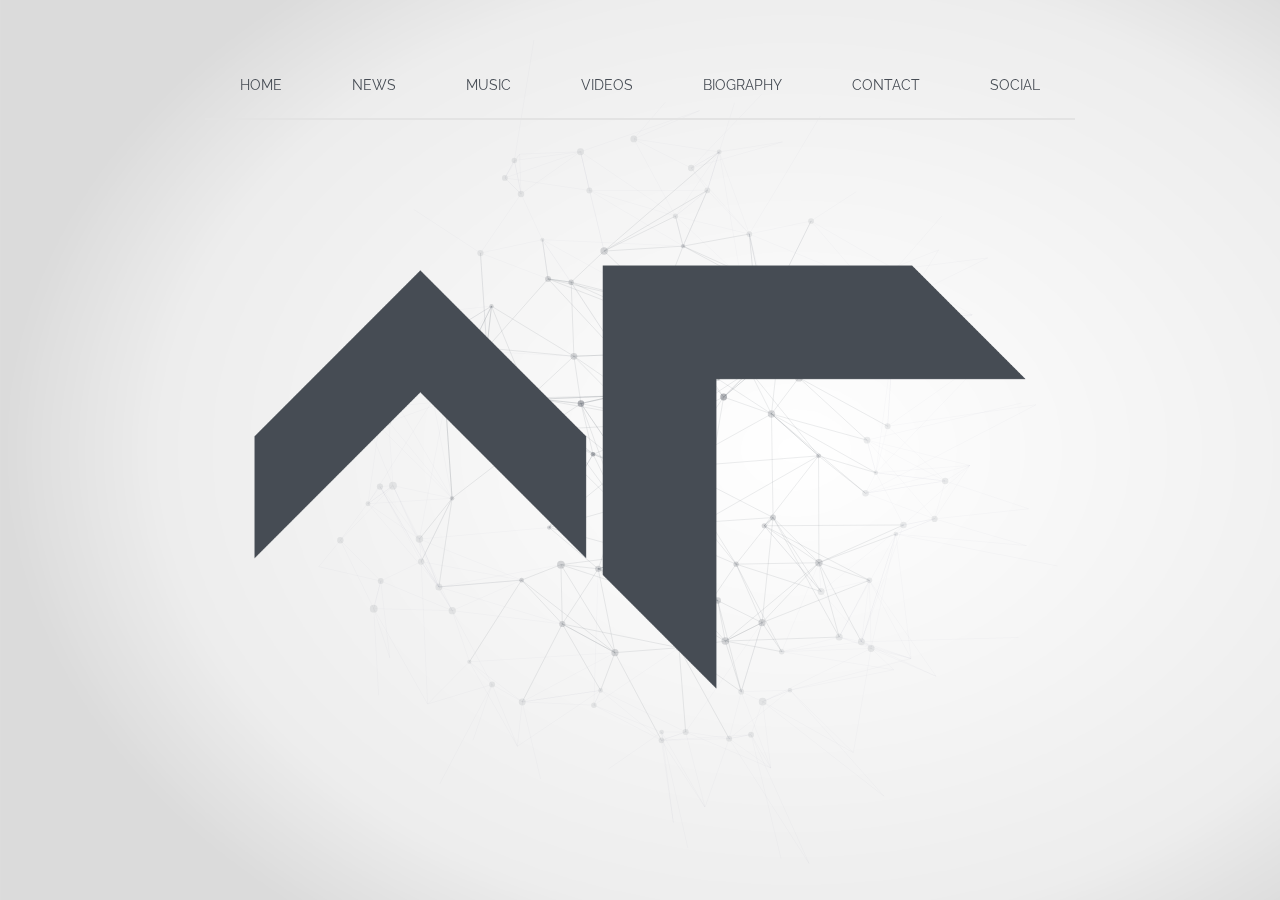
==== commit 5d872c2c: "VF1.0" ====
--- a/index.html
+++ b/index.html
@@ -247,9 +247,10 @@
 	
 	<div id="audioPlayerRev" class="mainSidePlayer">
 		<ul>
-			<li class="music" data-id="thetune" data-img-cover="src/images/Biography/AlanRysisLogo_s.jpg" data-audio-src="src/audio/SinglePlayer.mp3" data-title="The Tune" data-author="Alan Rysis" data-buy-link="https://geo.itunes.apple.com/us/album/ar/123456?mt=1&app=music;https://open.spotify.com/album/xpto;https://music.amazon.com/albums/xpto;https://play.google.com/store/music/artist?id=xpto" data-share-link="https://www.facebook.com/sharer/sharer.php?u=https%3A%2F%2Falanrysis.com%2Findex.html%3Finit%3Dthetune;https://twitter.com/intent/tweet?url=https%3A%2F%2Falanrysis.com%2Findex.html%3Finit%3Dbe&text=Alan%20Rysis%20-%20The%20Tune;fb-messenger://share/?link=https%3A%2F%2Falanrysis.com%2F%3Finit%3Dthetune;whatsapp://send?text=Hey there, when you have some spare time, check this out and hit play: https://alanrysis.com/?init=thetune;https%3A%2F%2Falanrysis.com%2F%3Finit%3Dthetune"></li>
+			<li class="music" data-id="thesignal" data-img-cover="src/images/Biography/AlanRysisLogo_s.jpg" data-audio-src="src/audio/thesignal.mp3" data-title="The Signal" data-author="Alan Rysis" data-share-link="https://www.facebook.com/sharer/sharer.php?u=https%3A%2F%2Falanrysis.com%2Findex.html%3Finit%3Dthesignal;https://twitter.com/intent/tweet?url=https%3A%2F%2Falanrysis.com%2Findex.html%3Finit%3Dbe&text=Alan%20Rysis%20-%20The%20Tune;fb-messenger://share/?link=https%3A%2F%2Falanrysis.com%2F%3Finit%3Dthesignal;whatsapp://send?text=Hey there, when you have some spare time, check this out and hit play: https://alanrysis.com/?init=thesignal;https%3A%2F%2Falanrysis.com%2F%3Finit%3Dthesignal"></li>
 			
-			<li class="music" data-id="supermario" data-img-cover="src/images/Biography/AlanRysisLogo_s.jpg" data-audio-src="src/audio/supermario.mp3" data-title="Super Mario" data-author="Mario" data-share-link="https://www.facebook.com/sharer/sharer.php?u=https%3A%2F%2Falanrysis.com%2Findex.html%3Finit%3Dsupermario;https://twitter.com/intent/tweet?url=https%3A%2F%2Falanrysis.com%2Findex.html%3Finit%3Dbe&text=Alan%20Rysis%20-%20The%20Tune;fb-messenger://share/?link=https%3A%2F%2Falanrysis.com%2F%3Finit%3Dsupermario;whatsapp://send?text=Hey there, when you have some spare time, check this out and hit play: https://alanrysis.com/?init=supermario;https%3A%2F%2Falanrysis.com%2F%3Finit%3Dsupermario"></li>
+			<!--<li class="music" data-id="thetune" data-img-cover="src/images/Biography/AlanRysisLogo_s.jpg" data-audio-src="src/audio/SinglePlayer.mp3" data-title="The Tune" data-author="Alan Rysis" data-buy-link="https://geo.itunes.apple.com/us/album/ar/123456?mt=1&app=music;https://open.spotify.com/album/xpto;https://music.amazon.com/albums/xpto;https://play.google.com/store/music/artist?id=xpto" data-share-link="https://www.facebook.com/sharer/sharer.php?u=https%3A%2F%2Falanrysis.com%2Findex.html%3Finit%3Dthetune;https://twitter.com/intent/tweet?url=https%3A%2F%2Falanrysis.com%2Findex.html%3Finit%3Dbe&text=Alan%20Rysis%20-%20The%20Tune;fb-messenger://share/?link=https%3A%2F%2Falanrysis.com%2F%3Finit%3Dthetune;whatsapp://send?text=Hey there, when you have some spare time, check this out and hit play: https://alanrysis.com/?init=thetune;https%3A%2F%2Falanrysis.com%2F%3Finit%3Dthetune"></li>-->
+
 			<!--
 			<li class="music" data-id="waswere" data-img-cover="src/images/Biography/AlanRysisLogo_s.jpg" data-audio-src="src/audio/audio2.mp3" data-title="Was were" data-author="Alan Rysis" data-share-link="https://twitter.com/intent/tweet?url=https%3A%2F%2Falanrysis.com%2Findex.html%3Finit%3Dbe&text=Alan%20Rysis%20-%20Was%20Were;https://www.facebook.com/sharer/sharer.php?u=https%3A%2F%2Falanrysis.com%2Findex.html%3Finit%3Dwaswere"></li>
 			-->
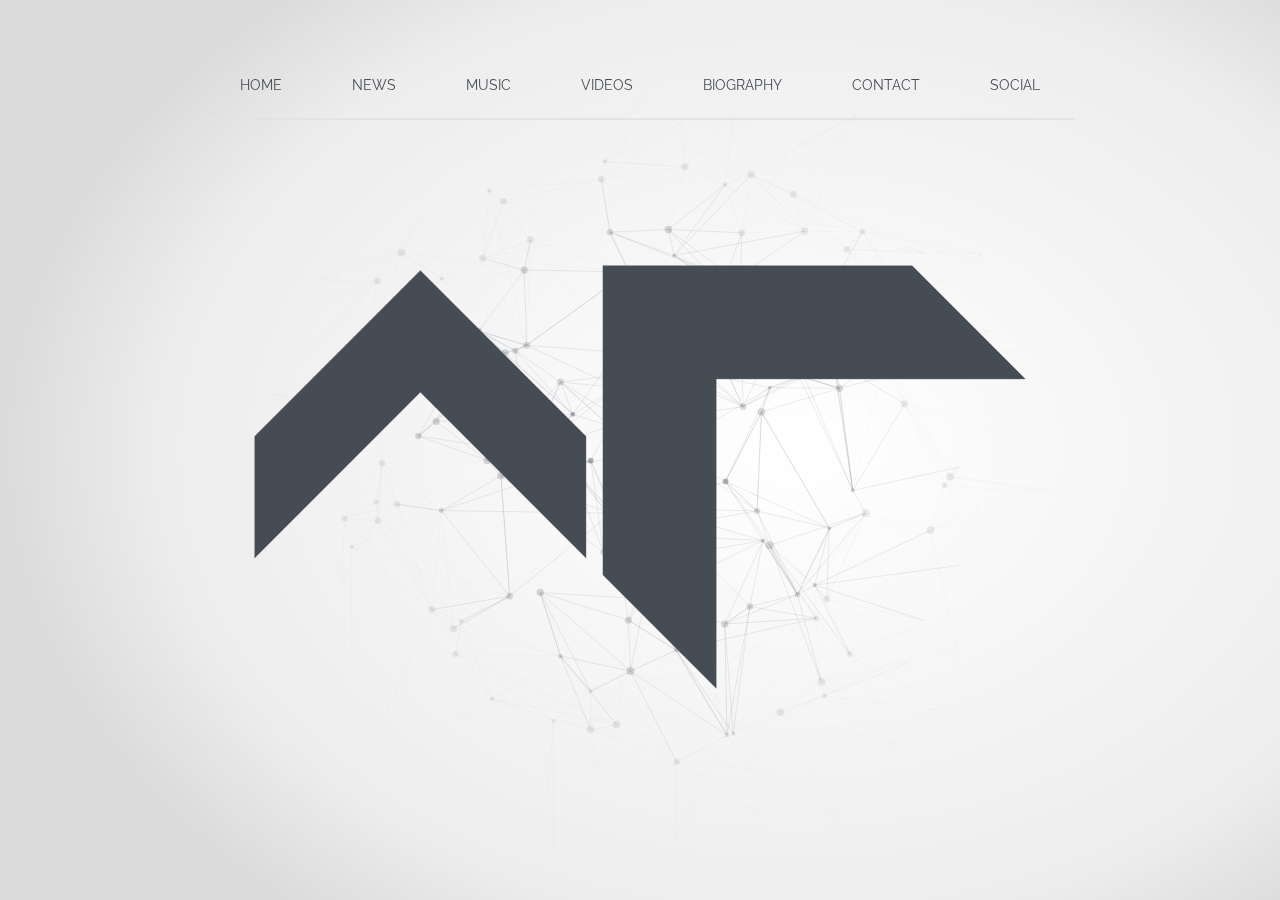
==== commit a5cb23e0: "Update index.html" ====
--- a/index.html
+++ b/index.html
@@ -249,7 +249,7 @@
 		<ul>
 			<li class="music" data-id="thesignal" data-img-cover="src/images/Biography/AlanRysisLogo_s.jpg" data-audio-src="src/audio/thesignal.mp3" data-title="The Signal" data-author="Alan Rysis" data-share-link="https://www.facebook.com/sharer/sharer.php?u=https%3A%2F%2Falanrysis.com%2Findex.html%3Finit%3Dthesignal;https://twitter.com/intent/tweet?url=https%3A%2F%2Falanrysis.com%2Findex.html%3Finit%3Dbe&text=Alan%20Rysis%20-%20The%20Tune;fb-messenger://share/?link=https%3A%2F%2Falanrysis.com%2F%3Finit%3Dthesignal;whatsapp://send?text=Hey there, when you have some spare time, check this out and hit play: https://alanrysis.com/?init=thesignal;https%3A%2F%2Falanrysis.com%2F%3Finit%3Dthesignal"></li>
 			
-			<!--<li class="music" data-id="thetune" data-img-cover="src/images/Biography/AlanRysisLogo_s.jpg" data-audio-src="src/audio/SinglePlayer.mp3" data-title="The Tune" data-author="Alan Rysis" data-buy-link="https://geo.itunes.apple.com/us/album/ar/123456?mt=1&app=music;https://open.spotify.com/album/xpto;https://music.amazon.com/albums/xpto;https://play.google.com/store/music/artist?id=xpto" data-share-link="https://www.facebook.com/sharer/sharer.php?u=https%3A%2F%2Falanrysis.com%2Findex.html%3Finit%3Dthetune;https://twitter.com/intent/tweet?url=https%3A%2F%2Falanrysis.com%2Findex.html%3Finit%3Dbe&text=Alan%20Rysis%20-%20The%20Tune;fb-messenger://share/?link=https%3A%2F%2Falanrysis.com%2F%3Finit%3Dthetune;whatsapp://send?text=Hey there, when you have some spare time, check this out and hit play: https://alanrysis.com/?init=thetune;https%3A%2F%2Falanrysis.com%2F%3Finit%3Dthetune"></li>-->
+			<li class="music" data-id="thetune" data-img-cover="src/images/Biography/AlanRysisLogo_s.jpg" data-audio-src="src/audio/SinglePlayer.mp3" data-title="The Tune" data-author="Alan Rysis" data-buy-link="https://geo.itunes.apple.com/us/album/ar/123456?mt=1&app=music;https://open.spotify.com/album/xpto;https://music.amazon.com/albums/xpto;https://play.google.com/store/music/artist?id=xpto" data-share-link="https://www.facebook.com/sharer/sharer.php?u=https%3A%2F%2Falanrysis.com%2Findex.html%3Finit%3Dthetune;https://twitter.com/intent/tweet?url=https%3A%2F%2Falanrysis.com%2Findex.html%3Finit%3Dbe&text=Alan%20Rysis%20-%20The%20Tune;fb-messenger://share/?link=https%3A%2F%2Falanrysis.com%2F%3Finit%3Dthetune;whatsapp://send?text=Hey there, when you have some spare time, check this out and hit play: https://alanrysis.com/?init=thetune;https%3A%2F%2Falanrysis.com%2F%3Finit%3Dthetune"></li>
 
 			<!--
 			<li class="music" data-id="waswere" data-img-cover="src/images/Biography/AlanRysisLogo_s.jpg" data-audio-src="src/audio/audio2.mp3" data-title="Was were" data-author="Alan Rysis" data-share-link="https://twitter.com/intent/tweet?url=https%3A%2F%2Falanrysis.com%2Findex.html%3Finit%3Dbe&text=Alan%20Rysis%20-%20Was%20Were;https://www.facebook.com/sharer/sharer.php?u=https%3A%2F%2Falanrysis.com%2Findex.html%3Finit%3Dwaswere"></li>
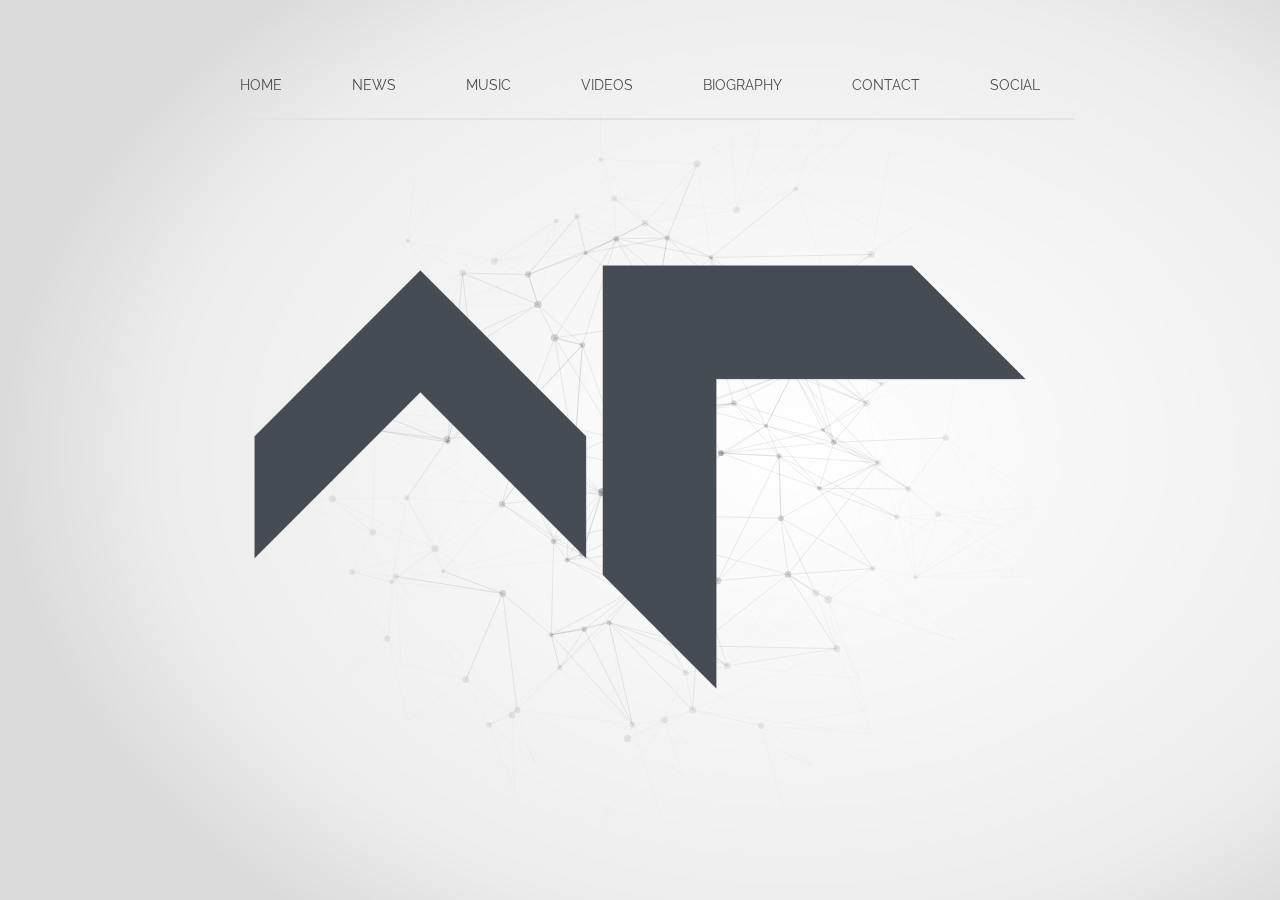
==== commit dac29fb4: "Update index.html" ====
--- a/index.html
+++ b/index.html
@@ -249,7 +249,7 @@
 		<ul>
 			<li class="music" data-id="thesignal" data-img-cover="src/images/Biography/AlanRysisLogo_s.jpg" data-audio-src="src/audio/thesignal.mp3" data-title="The Signal" data-author="Alan Rysis" data-share-link="https://www.facebook.com/sharer/sharer.php?u=https%3A%2F%2Falanrysis.com%2Findex.html%3Finit%3Dthesignal;https://twitter.com/intent/tweet?url=https%3A%2F%2Falanrysis.com%2Findex.html%3Finit%3Dbe&text=Alan%20Rysis%20-%20The%20Tune;fb-messenger://share/?link=https%3A%2F%2Falanrysis.com%2F%3Finit%3Dthesignal;whatsapp://send?text=Hey there, when you have some spare time, check this out and hit play: https://alanrysis.com/?init=thesignal;https%3A%2F%2Falanrysis.com%2F%3Finit%3Dthesignal"></li>
 			
-			<li class="music" data-id="thetune" data-img-cover="src/images/Biography/AlanRysisLogo_s.jpg" data-audio-src="src/audio/SinglePlayer.mp3" data-title="The Tune" data-author="Alan Rysis" data-buy-link="https://geo.itunes.apple.com/us/album/ar/123456?mt=1&app=music;https://open.spotify.com/album/xpto;https://music.amazon.com/albums/xpto;https://play.google.com/store/music/artist?id=xpto" data-share-link="https://www.facebook.com/sharer/sharer.php?u=https%3A%2F%2Falanrysis.com%2Findex.html%3Finit%3Dthetune;https://twitter.com/intent/tweet?url=https%3A%2F%2Falanrysis.com%2Findex.html%3Finit%3Dbe&text=Alan%20Rysis%20-%20The%20Tune;fb-messenger://share/?link=https%3A%2F%2Falanrysis.com%2F%3Finit%3Dthetune;whatsapp://send?text=Hey there, when you have some spare time, check this out and hit play: https://alanrysis.com/?init=thetune;https%3A%2F%2Falanrysis.com%2F%3Finit%3Dthetune"></li>
+			<!--<li class="music" data-id="thetune" data-img-cover="src/images/Biography/AlanRysisLogo_s.jpg" data-audio-src="src/audio/SinglePlayer.mp3" data-title="The Tune" data-author="Alan Rysis" data-buy-link="https://geo.itunes.apple.com/us/album/ar/123456?mt=1&app=music;https://open.spotify.com/album/xpto;https://music.amazon.com/albums/xpto;https://play.google.com/store/music/artist?id=xpto" data-share-link="https://www.facebook.com/sharer/sharer.php?u=https%3A%2F%2Falanrysis.com%2Findex.html%3Finit%3Dthetune;https://twitter.com/intent/tweet?url=https%3A%2F%2Falanrysis.com%2Findex.html%3Finit%3Dbe&text=Alan%20Rysis%20-%20The%20Tune;fb-messenger://share/?link=https%3A%2F%2Falanrysis.com%2F%3Finit%3Dthetune;whatsapp://send?text=Hey there, when you have some spare time, check this out and hit play: https://alanrysis.com/?init=thetune;https%3A%2F%2Falanrysis.com%2F%3Finit%3Dthetune"></li>-->
 
 			<!--
 			<li class="music" data-id="waswere" data-img-cover="src/images/Biography/AlanRysisLogo_s.jpg" data-audio-src="src/audio/audio2.mp3" data-title="Was were" data-author="Alan Rysis" data-share-link="https://twitter.com/intent/tweet?url=https%3A%2F%2Falanrysis.com%2Findex.html%3Finit%3Dbe&text=Alan%20Rysis%20-%20Was%20Were;https://www.facebook.com/sharer/sharer.php?u=https%3A%2F%2Falanrysis.com%2Findex.html%3Finit%3Dwaswere"></li>
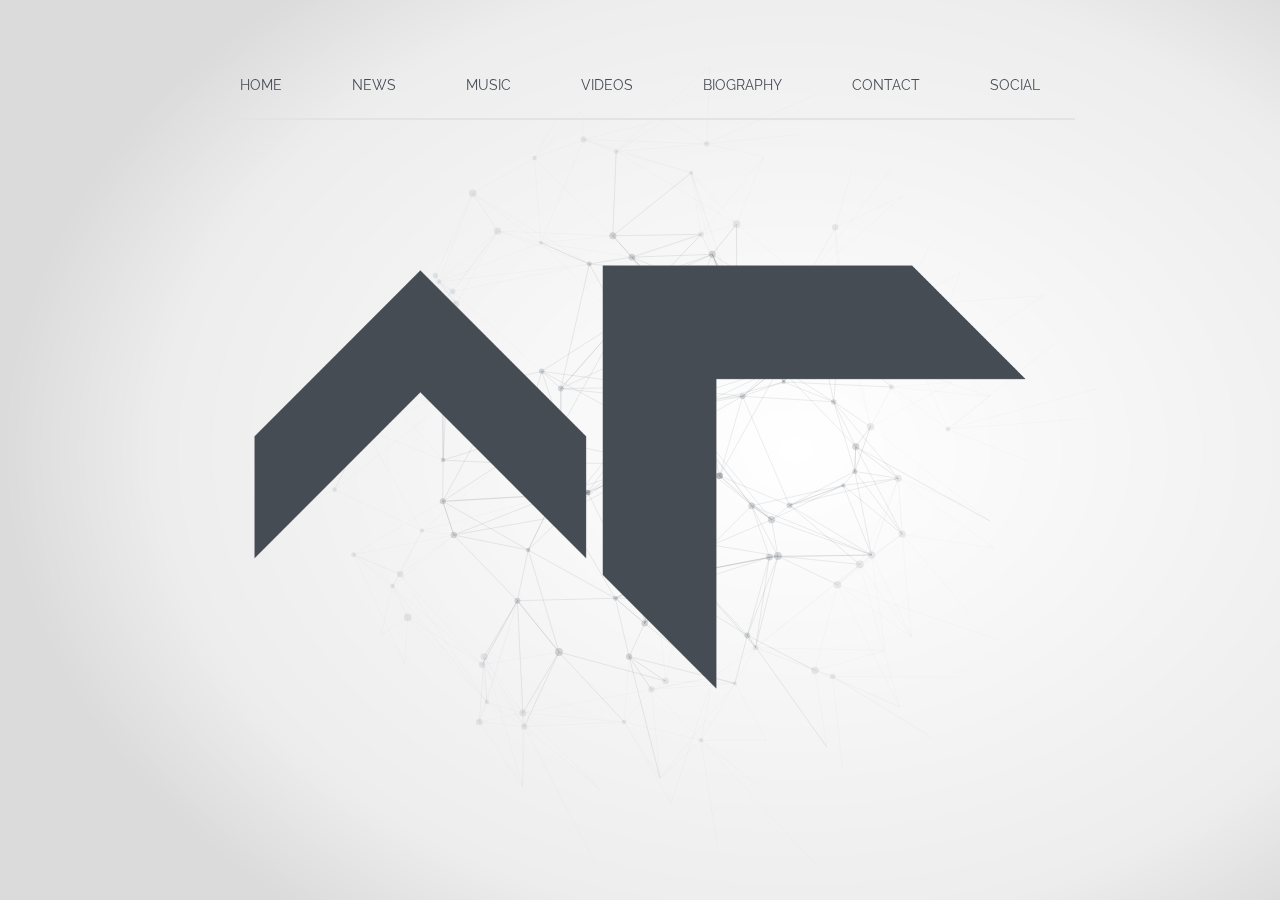
==== commit d9eb8fc6: "VF3.0" ====
--- a/index.html
+++ b/index.html
@@ -168,7 +168,7 @@
       	<a>Social</a>
         <ul>
         	<li><a class="track" data-tracking="ref=facebook" href="https://www.facebook.com/alanrysis" target="_blank">facebook</a></li>
-            <li><a class="track" data-tracking="ref=youtube" href="https://www.youtube.com/channel/UCeJWmiPYKZOLxFsslngqyUA" target="_blank">Youtube</a></li>
+            <li><a class="track" data-tracking="ref=youtube" href="https://www.youtube.com/alanrysis" target="_blank">Youtube</a></li>
             <li><a class="track" data-tracking="ref=twitter" href="https://www.twitter.com/alanrysis" target="_blank">twitter</a></li>
             <li><a class="track" data-tracking="ref=Instagram" href="https://www.instagram.com/alanrysis" target="_blank">Instagram</a></li>
         </ul>
@@ -202,7 +202,7 @@
         <div data-control><p>Social</p><span class="data-item-icon"><span class="icon"></span></span></div>
         <div data-content>
           <article><a class="track" data-tracking="ref=facebook" href="https://www.facebook.com/alanrysis" target="_blank">facebook<span class="data-item-icon"></span></a></article>
-          <article><a class="track" data-tracking="ref=youtube" href="https://www.youtube.com/channel/UCeJWmiPYKZOLxFsslngqyUA" target="_blank">Youtube<span class="data-item-icon"></span></a></article>
+          <article><a class="track" data-tracking="ref=youtube" href="https://www.youtube.com/alanrysis" target="_blank">Youtube<span class="data-item-icon"></span></a></article>
           <article><a class="track" data-tracking="ref=twitter" href="https://www.twitter.com/alanrysis" target="_blank">twitter<span class="data-item-icon"></span></a></article>
           <article><a class="track" data-tracking="ref=Instagram" href="https://www.instagram.com/alanrysis" target="_blank">Instagram<span class="data-item-icon"></span></a></article>
         </div>
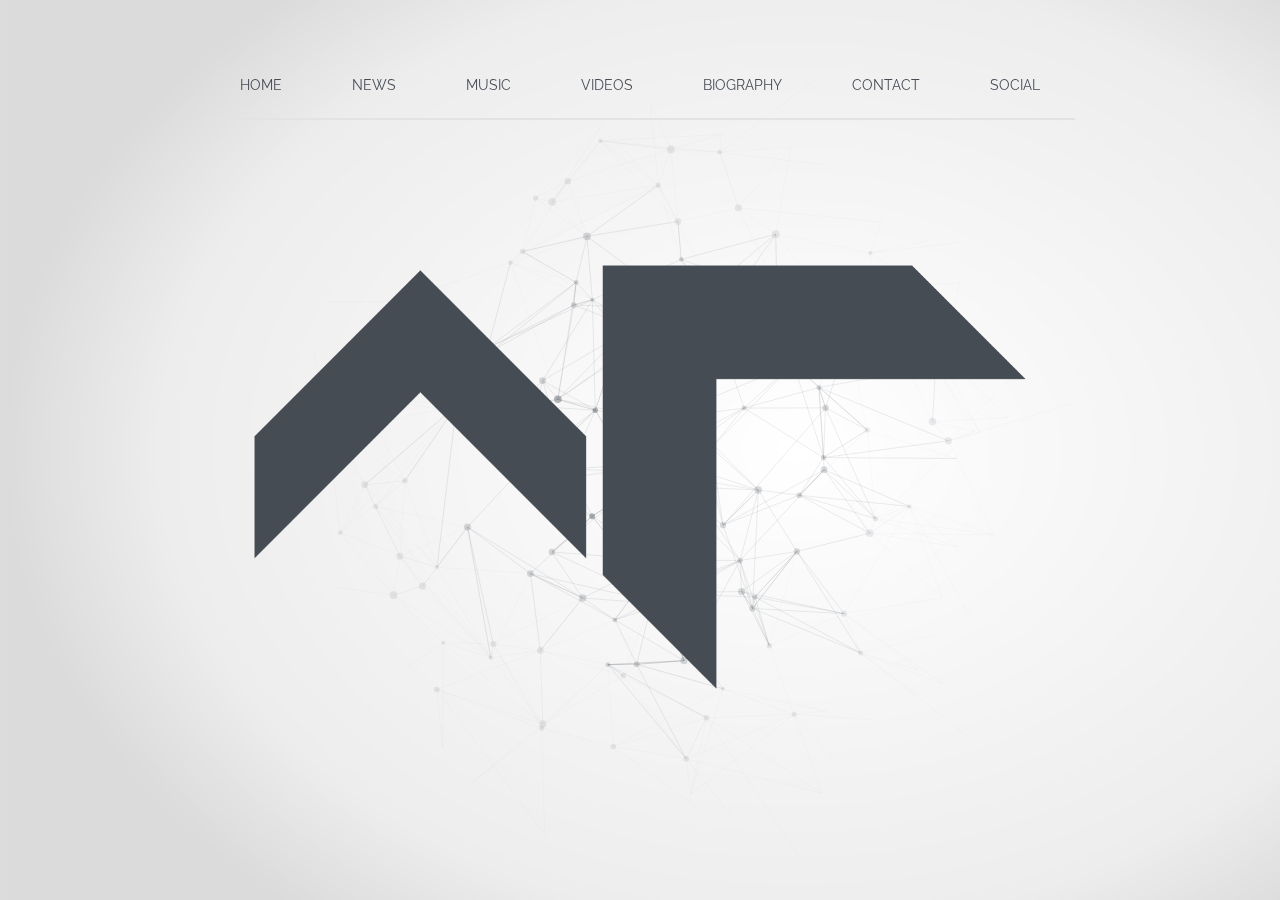
==== commit 7247975e: "VF2.0" ====
--- a/index.html
+++ b/index.html
@@ -229,7 +229,6 @@
 	<div class="whiteFlash"></div>
 	<div id="preload">
 	   <img src="src/images/Homepage/giphy1.gif" width="1" height="1" alt="Image 01">
-	   <img src="src/images/Homepage/giphy2.gif" width="1" height="1" alt="Image 02">
 	   <img src="src/images/Homepage/giphy3.gif" width="1" height="1" alt="Image 03">
 	   <img src="src/images/Homepage/giphy4.gif" width="1" height="1" alt="Image 04">
 	   <img src="src/images/Homepage/giphy5.gif" width="1" height="1" alt="Image 05">
@@ -247,6 +246,9 @@
 	
 	<div id="audioPlayerRev" class="mainSidePlayer">
 		<ul>
+			
+			<li class="music" data-id="daretobegin" data-img-cover="src/images/Music/AlanRysisCapaDareToBegin2.png" data-audio-src="src/audio/DareToBegin.mp3" data-title="Dare to Begin" data-author="Alan Rysis" data-buy-link="http://itunes.apple.com/album/id1465906932?ls=1&app=itunes;https://open.spotify.com/album/4KdTfhdB31Los5obLPeFy1?si=kAp5O4KBTACE637RB85fAg;https://music.amazon.com/albums/B07SFZB7L6?tab=CATALOG;https://play.google.com/store/music/album/Alan_Rysis_Dare_to_Begin?id=B2tvezvotcdc6fdhdxrj3ejltwy&hl=en" data-share-link="https://www.facebook.com/sharer/sharer.php?u=https%3A%2F%2Falanrysis.com%2Findex.html%3Finit%3Ddaretobegin;https://twitter.com/intent/tweet?url=https%3A%2F%2Falanrysis.com%2Findex.html%3Finit%3Dbe&text=Alan%20Rysis%20-%20The%20Tune;fb-messenger://share/?link=https%3A%2F%2Falanrysis.com%2F%3Finit%3Ddaretobegin;whatsapp://send?text=Hey there, when you have some spare time, check this out and hit play: https://alanrysis.com/?init=daretobegin;https%3A%2F%2Falanrysis.com%2F%3Finit%3Ddaretobegin"></li>
+			
 			<li class="music" data-id="thesignal" data-img-cover="src/images/Biography/AlanRysisLogo_s.jpg" data-audio-src="src/audio/thesignal.mp3" data-title="The Signal" data-author="Alan Rysis" data-share-link="https://www.facebook.com/sharer/sharer.php?u=https%3A%2F%2Falanrysis.com%2Findex.html%3Finit%3Dthesignal;https://twitter.com/intent/tweet?url=https%3A%2F%2Falanrysis.com%2Findex.html%3Finit%3Dbe&text=Alan%20Rysis%20-%20The%20Tune;fb-messenger://share/?link=https%3A%2F%2Falanrysis.com%2F%3Finit%3Dthesignal;whatsapp://send?text=Hey there, when you have some spare time, check this out and hit play: https://alanrysis.com/?init=thesignal;https%3A%2F%2Falanrysis.com%2F%3Finit%3Dthesignal"></li>
 			
 			<!--<li class="music" data-id="thetune" data-img-cover="src/images/Biography/AlanRysisLogo_s.jpg" data-audio-src="src/audio/SinglePlayer.mp3" data-title="The Tune" data-author="Alan Rysis" data-buy-link="https://geo.itunes.apple.com/us/album/ar/123456?mt=1&app=music;https://open.spotify.com/album/xpto;https://music.amazon.com/albums/xpto;https://play.google.com/store/music/artist?id=xpto" data-share-link="https://www.facebook.com/sharer/sharer.php?u=https%3A%2F%2Falanrysis.com%2Findex.html%3Finit%3Dthetune;https://twitter.com/intent/tweet?url=https%3A%2F%2Falanrysis.com%2Findex.html%3Finit%3Dbe&text=Alan%20Rysis%20-%20The%20Tune;fb-messenger://share/?link=https%3A%2F%2Falanrysis.com%2F%3Finit%3Dthetune;whatsapp://send?text=Hey there, when you have some spare time, check this out and hit play: https://alanrysis.com/?init=thetune;https%3A%2F%2Falanrysis.com%2F%3Finit%3Dthetune"></li>-->
@@ -306,7 +308,25 @@
         vLeftRandom,
 		vScaleRandom,
         content = new Array(/*
-"&#9732;","&#9733;","&#9734;","&#9786;","&#9859;","&#9861;","&#9881;","&#9885;","&#9991;","&#10025;","&#10026;","&#10027;","&#10028;","&#10029;","&#10030;","&#10031;","&#12951;","&#12953;","&#128246;","&#128267;","&#128266;","🕉","✡️","割","指","㊗","㊙", "<p class='text'>Elements</p>", "<p class='text'>Connection</p>", "<p class='text'>Meaning</p>", "<p class='text'>Expression</p>", "<p class='text'>Objective</p>", "<p class='text'>Path</p>", "<p class='text'>Explore</p>", "<p class='text'>Create</p>", "<p class='text'>Believe</p>", */"<img src='src/images/Homepage/giphy1.gif' alt='Gif1'>", "<img src='src/images/Homepage/giphy2.gif' alt='Gif2'>", "<img src='src/images/Homepage/giphy3.gif' alt='Gif3'>", "<img src='src/images/Homepage/giphy3.gif' alt='Gif3'>", "<img src='src/images/Homepage/giphy3.gif' alt='Gif3'>", "<img src='src/images/Homepage/giphy4.gif' alt='Gif4'>", "<img src='src/images/Homepage/giphy4.gif' alt='Gif4'>", "<img src='src/images/Homepage/giphy4.gif' alt='Gif4'>", "<img src='src/images/Homepage/giphy5.gif' alt='Gif5'>", "<img src='src/images/Homepage/giphy6.gif' alt='Gif6'>", "<img src='src/images/Homepage/giphy7.gif' alt='Gif7'>", "<img src='src/images/Homepage/giphy8.gif' alt='Gif8'>", "<img src='src/images/Homepage/giphy9.gif' alt='Gif9'>", "<img src='src/images/Homepage/giphy10.gif' alt='Gif10'>", "<img src='src/images/Homepage/giphy11.gif' alt='Gif11'>", "<img src='src/images/Homepage/giphy12.gif' alt='Gif12'>", "<img src='src/images/Homepage/giphy13.gif' alt='Gif13'>", "<img src='src/images/Homepage/giphy14.gif' alt='Gif14'>", "<img src='src/images/Homepage/giphy15.gif' alt='Gif15'>" );
+"&#9732;","&#9733;","&#9734;","&#9786;","&#9859;","&#9861;","&#9881;","&#9885;","&#9991;","&#10025;","&#10026;","&#10027;","&#10028;","&#10029;","&#10030;","&#10031;","&#12951;","&#12953;","&#128246;","&#128267;","&#128266;","🕉","✡️","割","指","㊗","㊙", "<p class='text'>Elements</p>", "<p class='text'>Connection</p>", "<p class='text'>Meaning</p>", "<p class='text'>Expression</p>", "<p class='text'>Objective</p>", "<p class='text'>Path</p>", "<p class='text'>Explore</p>", "<p class='text'>Create</p>", "<p class='text'>Believe</p>", */
+			"<img src='src/images/Homepage/giphy1.gif' alt='Gif1'>",
+			"<img src='src/images/Homepage/giphy3.gif' alt='Gif3'>",
+			"<img src='src/images/Homepage/giphy3.gif' alt='Gif3'>",
+			"<img src='src/images/Homepage/giphy3.gif' alt='Gif3'>",
+			"<img src='src/images/Homepage/giphy4.gif' alt='Gif4'>",
+			"<img src='src/images/Homepage/giphy4.gif' alt='Gif4'>",
+			"<img src='src/images/Homepage/giphy4.gif' alt='Gif4'>",
+			"<img src='src/images/Homepage/giphy5.gif' alt='Gif5'>",
+			"<img src='src/images/Homepage/giphy6.gif' alt='Gif6'>",
+			"<img src='src/images/Homepage/giphy7.gif' alt='Gif7'>",
+			"<img src='src/images/Homepage/giphy8.gif' alt='Gif8'>",
+			"<img src='src/images/Homepage/giphy9.gif' alt='Gif9'>",
+			"<img src='src/images/Homepage/giphy10.gif' alt='Gif10'>",
+			"<img src='src/images/Homepage/giphy11.gif' alt='Gif11'>",
+			"<img src='src/images/Homepage/giphy12.gif' alt='Gif12'>",
+			"<img src='src/images/Homepage/giphy13.gif' alt='Gif13'>",
+			"<img src='src/images/Homepage/giphy14.gif' alt='Gif14'>",
+			"<img src='src/images/Homepage/giphy15.gif' alt='Gif15'>" );
   
     // start changing everything
     startChanging();
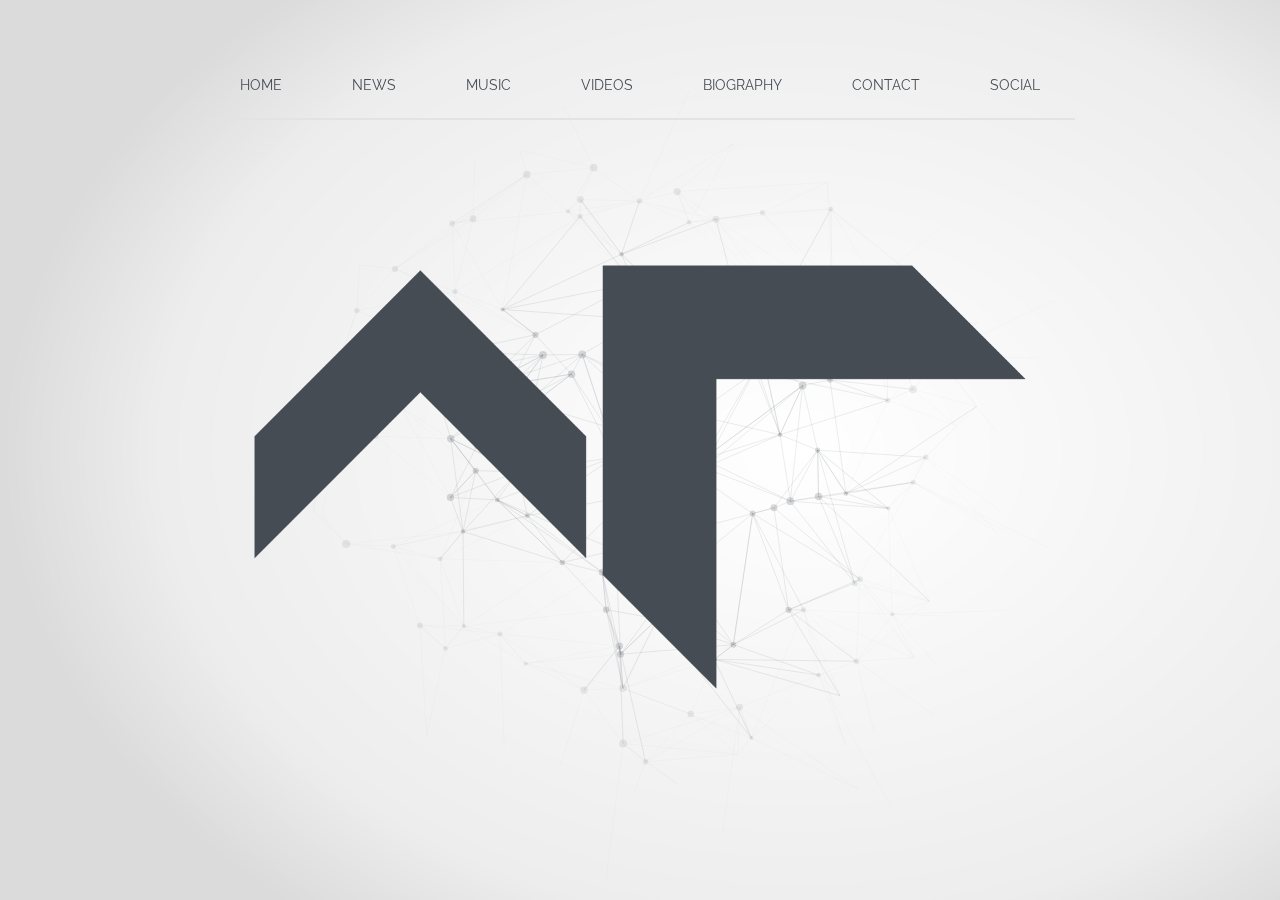
==== commit cb2b4ad6: "VF2.1" ====
--- a/index.html
+++ b/index.html
@@ -137,6 +137,23 @@
   ga('send', 'pageview', {'page': location.pathname+location.search+location.hash});
 
 </script>
+<!-- Facebook Pixel Code -->
+<script>
+  !function(f,b,e,v,n,t,s)
+  {if(f.fbq)return;n=f.fbq=function(){n.callMethod?
+  n.callMethod.apply(n,arguments):n.queue.push(arguments)};
+  if(!f._fbq)f._fbq=n;n.push=n;n.loaded=!0;n.version='2.0';
+  n.queue=[];t=b.createElement(e);t.async=!0;
+  t.src=v;s=b.getElementsByTagName(e)[0];
+  s.parentNode.insertBefore(t,s)}(window, document,'script',
+  'https://connect.facebook.net/en_US/fbevents.js');
+  fbq('init', '351193532421867');
+  fbq('track', 'PageView');
+</script>
+<noscript><img height="1" width="1" style="display:none"
+  src="https://www.facebook.com/tr?id=351193532421867&ev=PageView&noscript=1"
+/></noscript>
+<!-- End Facebook Pixel Code -->
 </head>
 <body>
 <header>
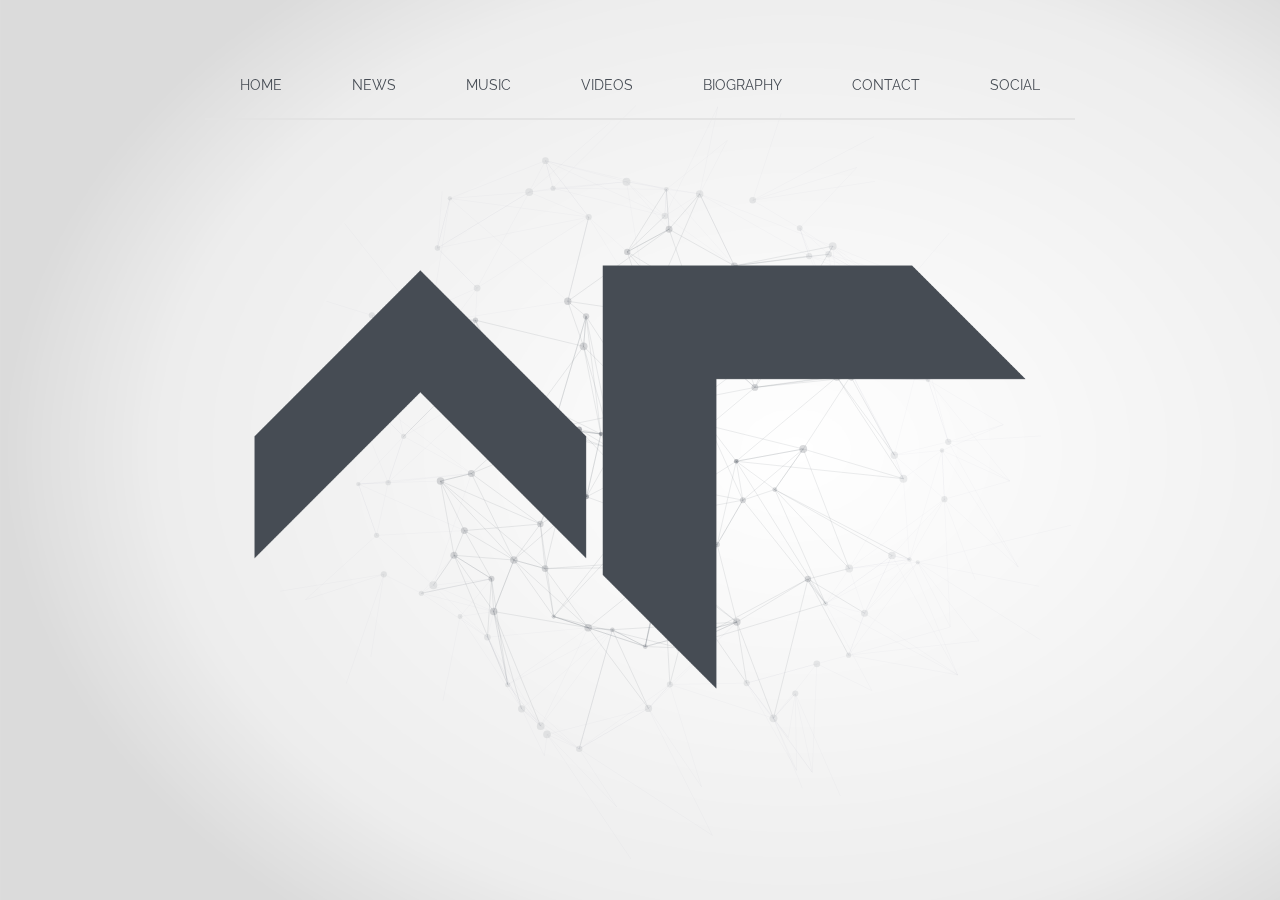
==== commit 4b69b4fb: "VF2.2" ====
--- a/index.html
+++ b/index.html
@@ -2,6 +2,12 @@
 <html>
 <head>
 <meta charset="utf-8">
+	
+<meta name="title" content="Alan Rysis">
+<meta name="description" content=". -..- .--. .-.. --- .-. .. -. --.     - .... .     ..- -. .. ...- . .-. ... .">
+<meta property="image" content="src/images/Homepage/AlanRysisImgMeta.png">
+<meta property="url" content="https://alanrysis.com/">
+	
 <meta property="og:locale" content="en_GB">
 <meta property="og:url" content="https://alanrysis.com/">
 <meta property="og:title" content="Alan Rysis">
